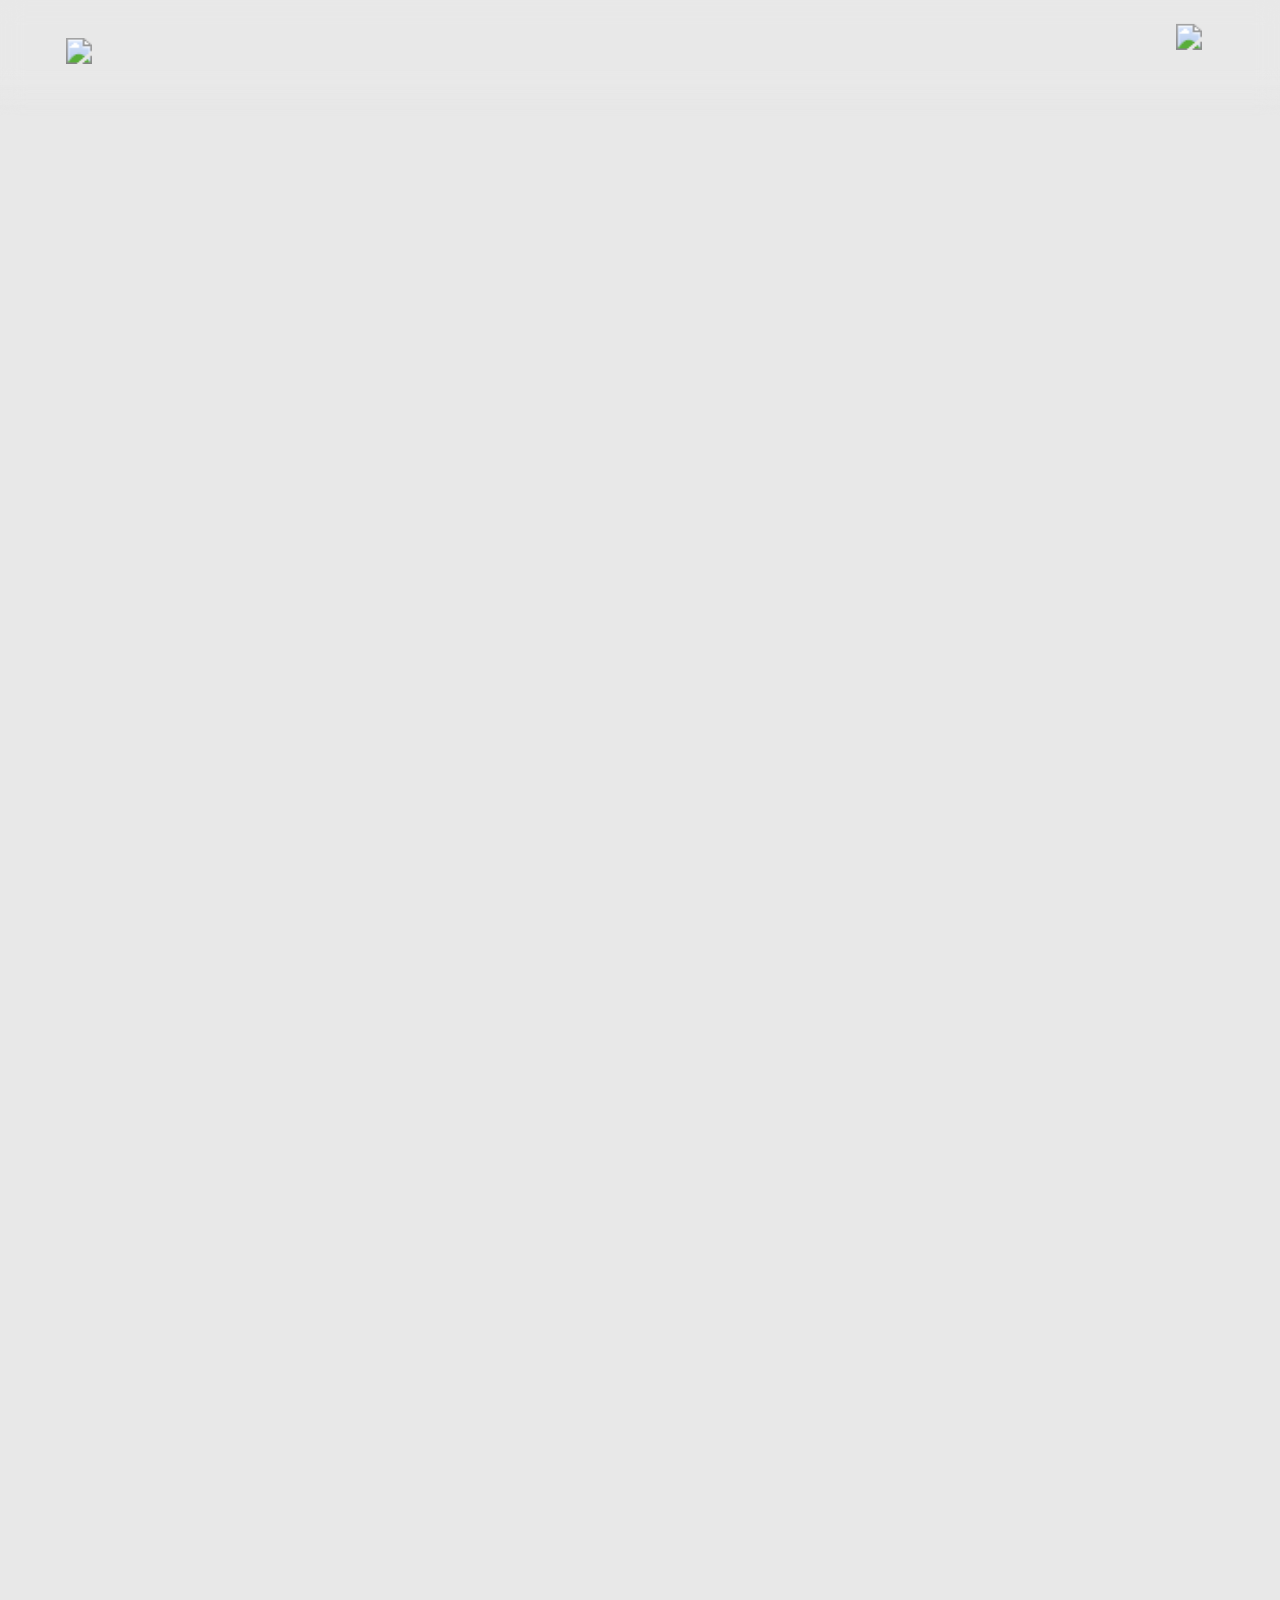
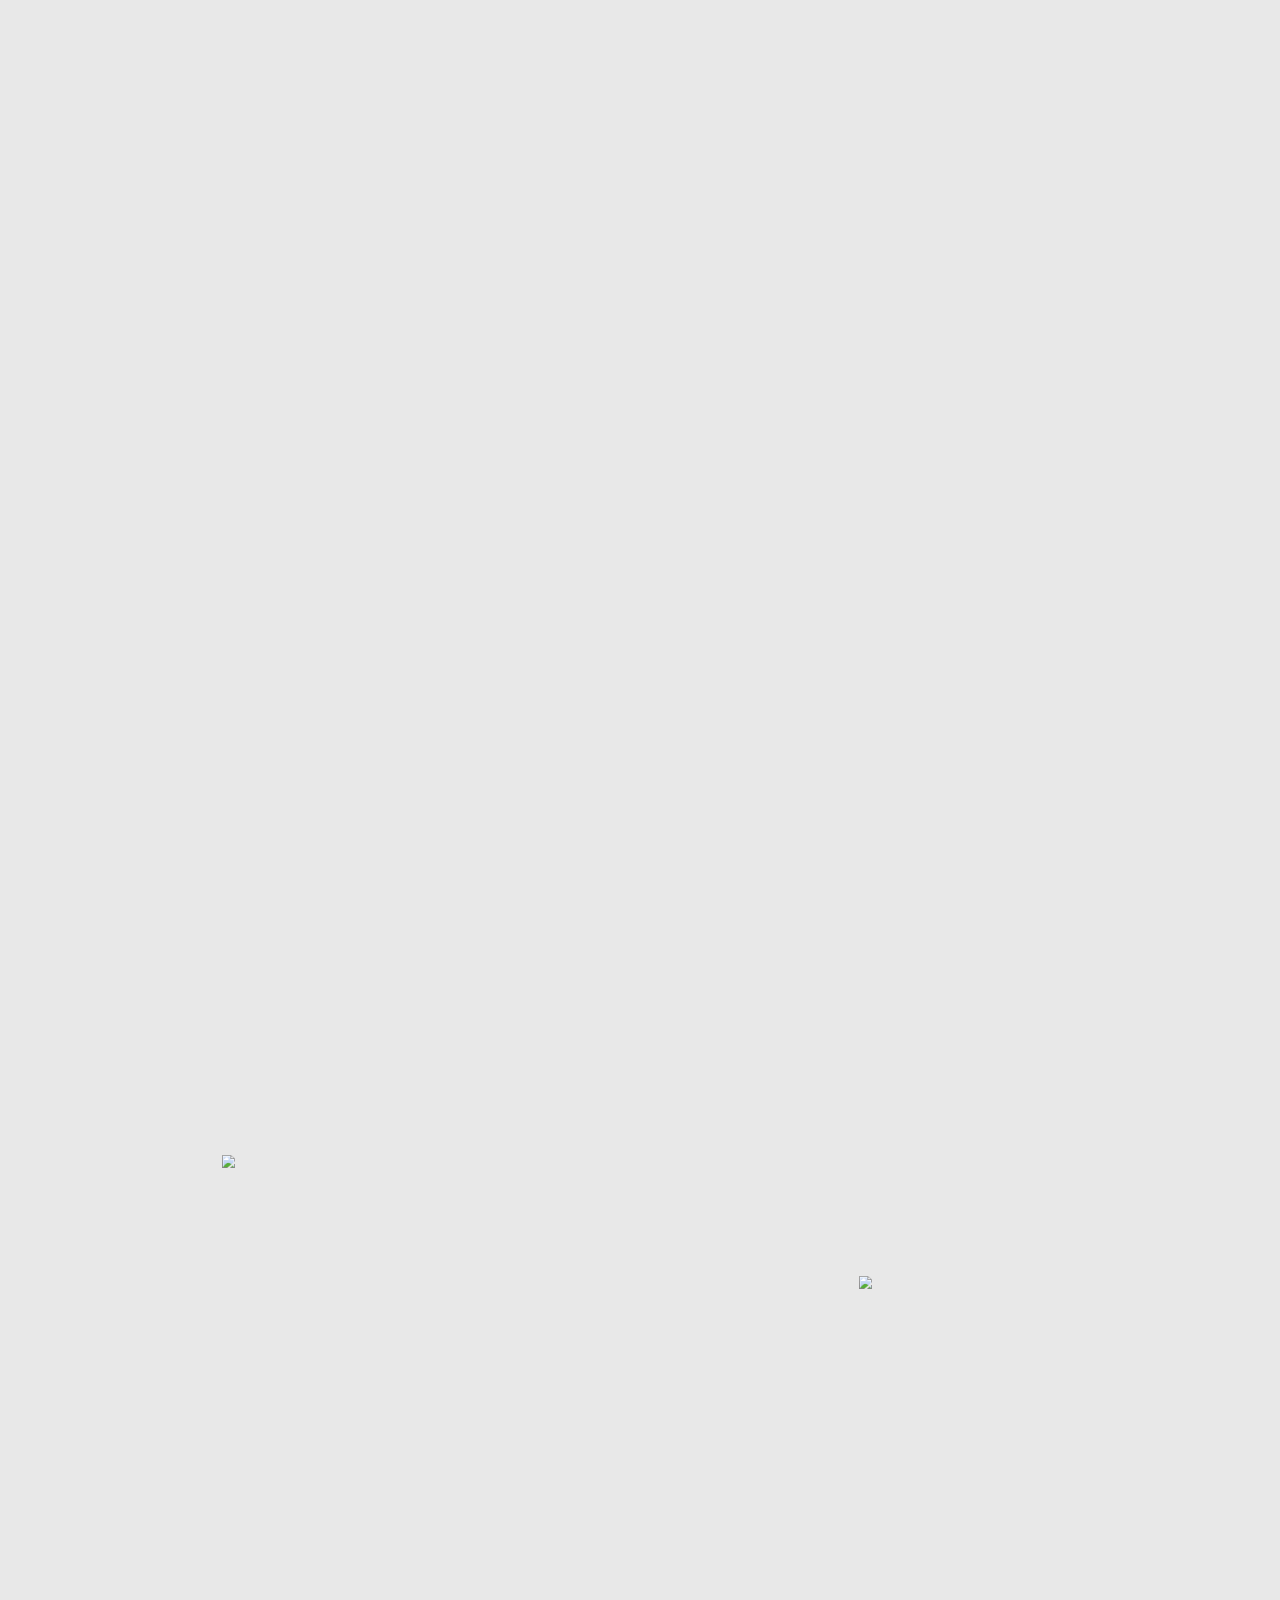
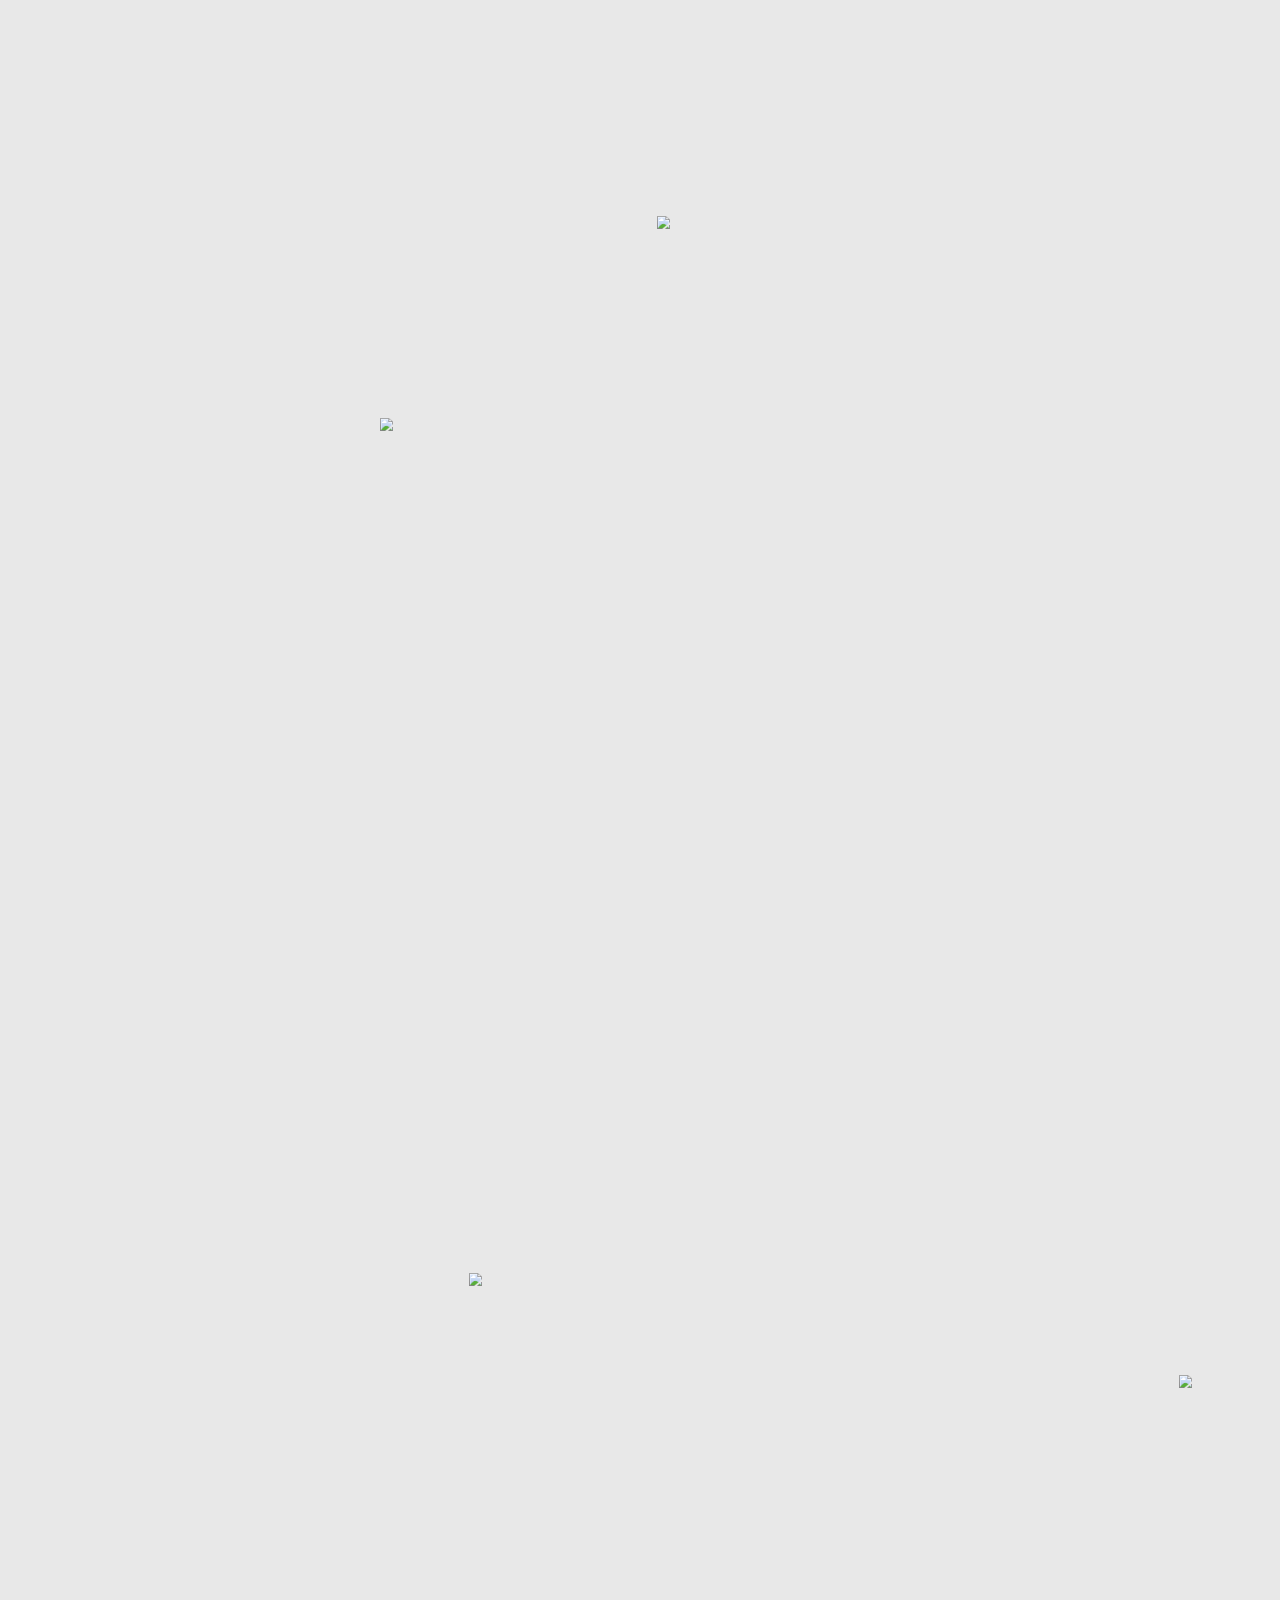
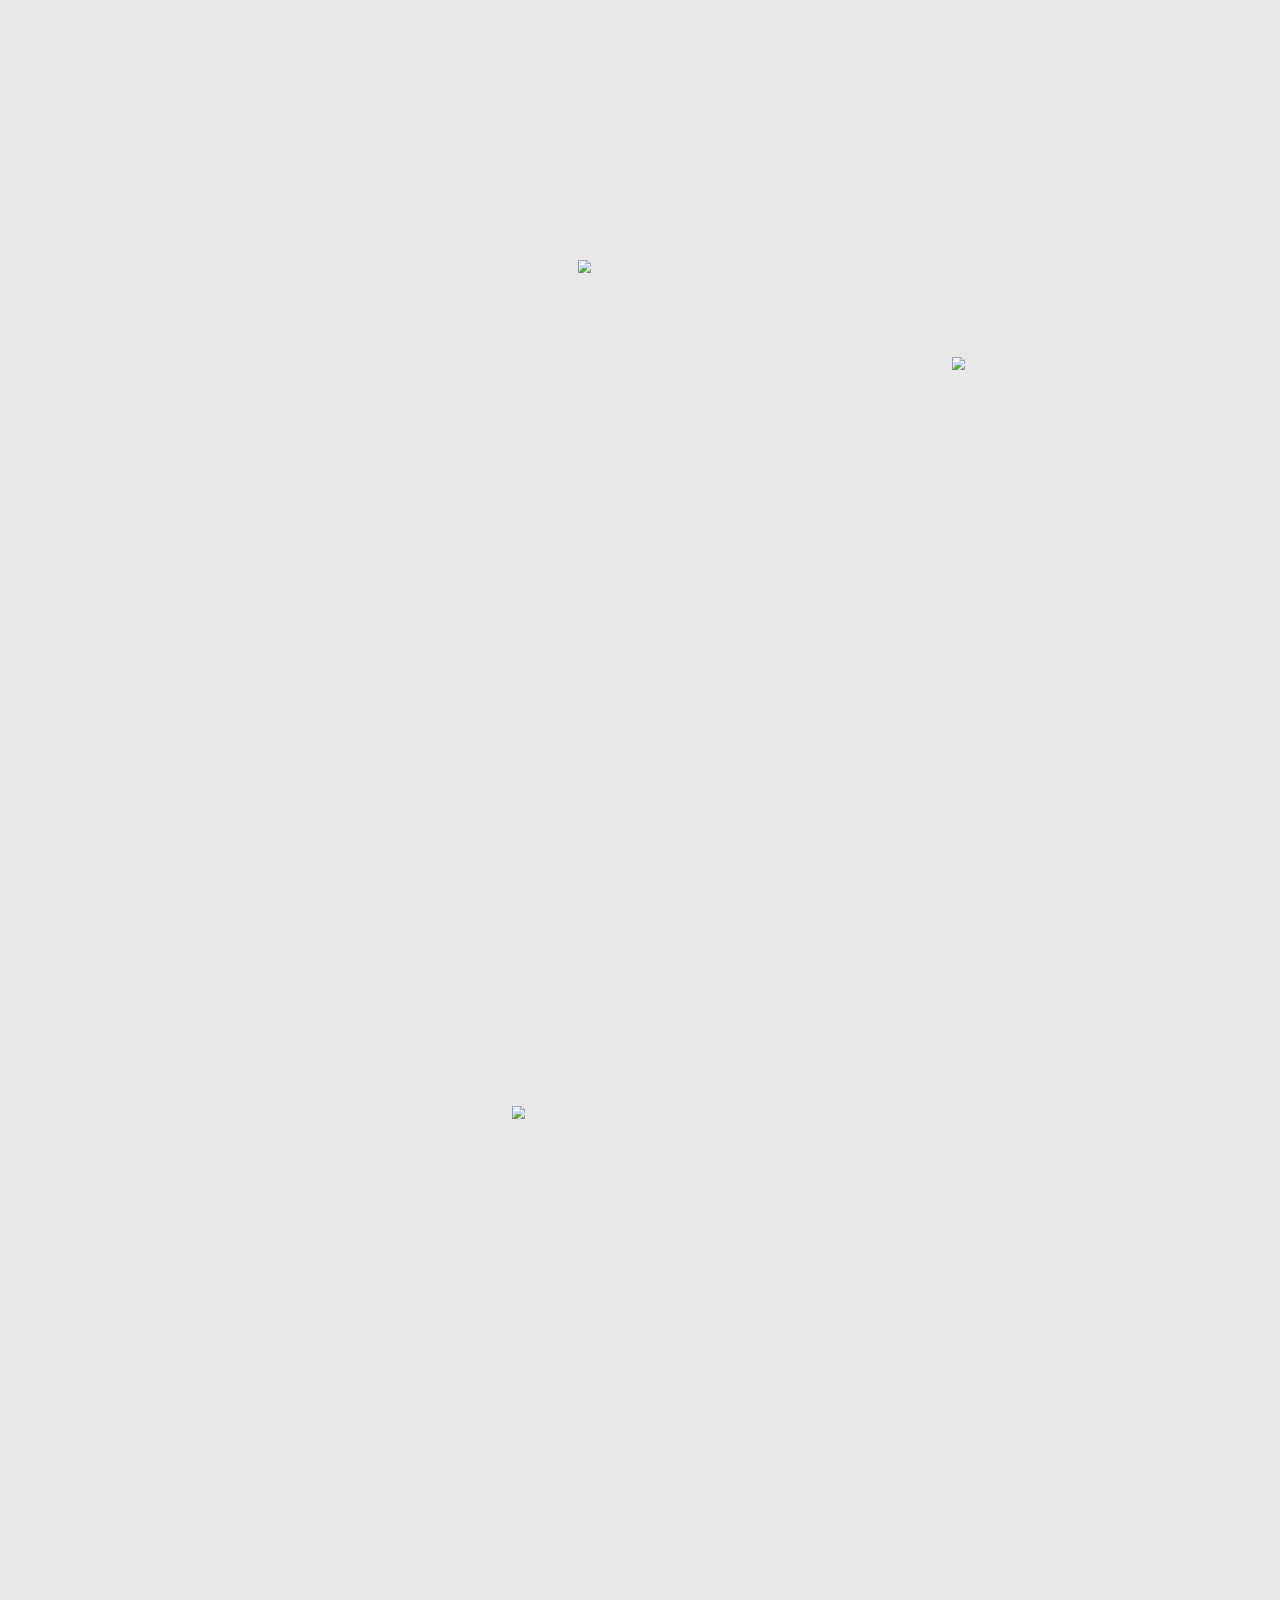
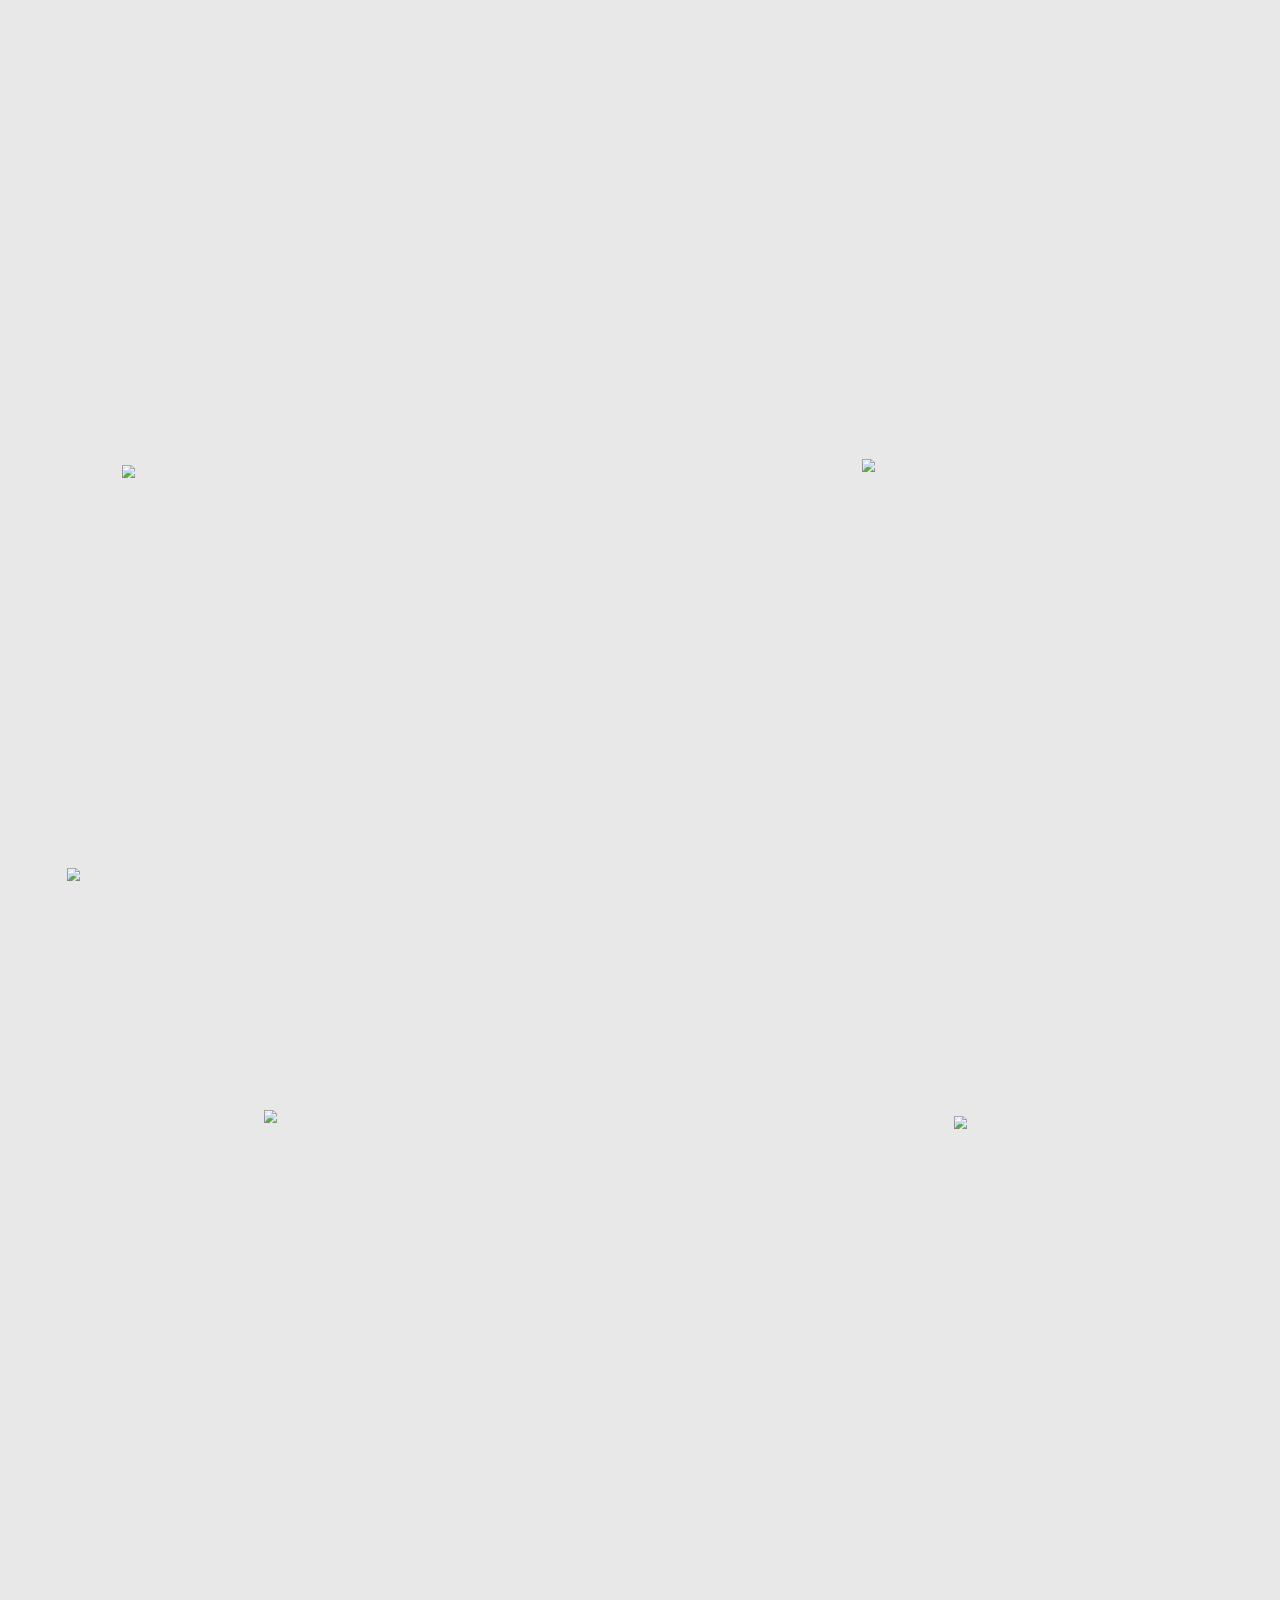
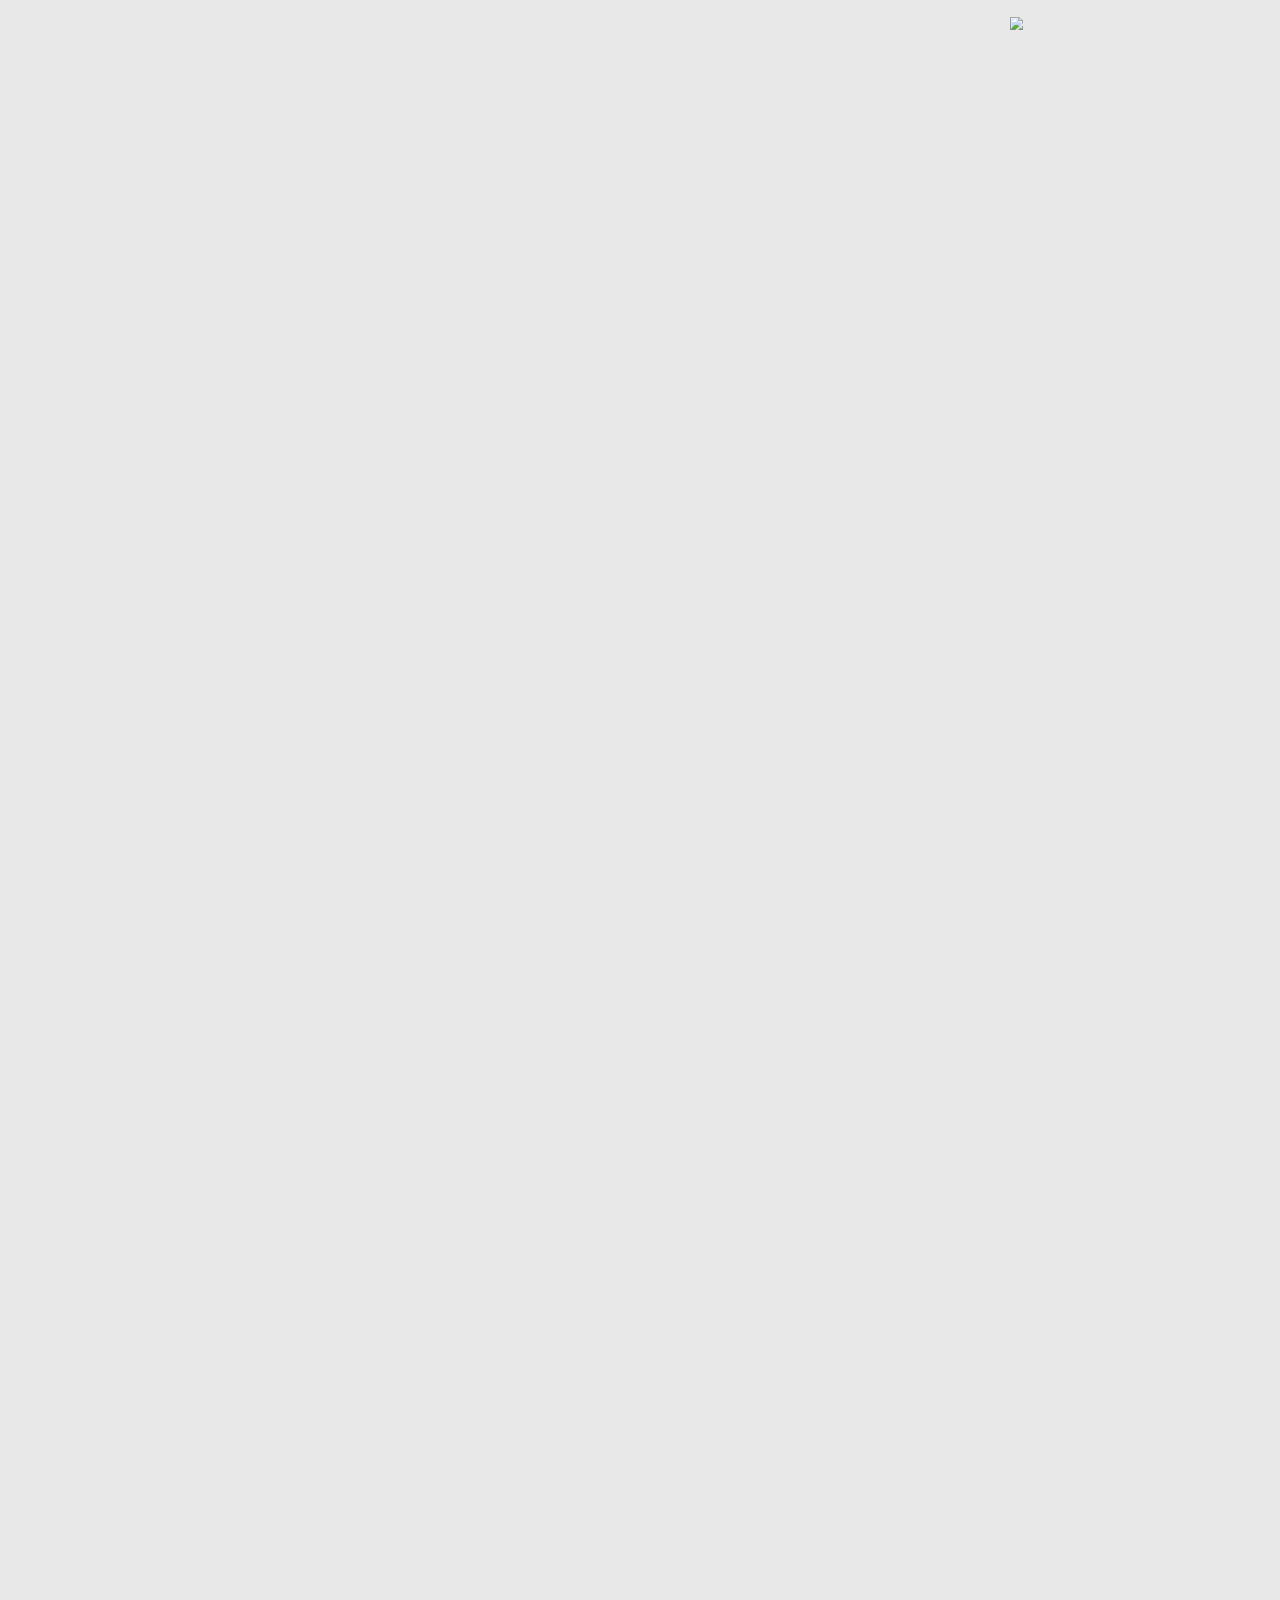
==== forschung/index.html @ 34ccfd88 "Add files via upload" ====
<!DOCTYPE html>
<html lang="de">
<head>
  <meta charset="UTF-8">
  <meta
    name="viewport"
    content="width=device-width, initial-scale=1.0, maximum-scale=1.0, user-scalable=no"
  >
  <title>Forschung</title>
  <link rel="stylesheet" href="../css/style.css">
</head>

<body class="page-forschung-view">
  <div class="page-scale-shell">
    <div class="page-scale-stage">
      <div class="page-scale-frame">
        <div class="page-forschung">

          <header class="site-header site-header--dark" aria-label="Hauptnavigation">
            <div class="site-header__inner">
              <a class="site-logo-link" href="../index.html" aria-label="Zur Landingpage">
                <img class="site-logo" src="../images/logo_schwarz.png" alt="">
              </a>

              <nav class="site-nav" aria-label="Primäre Navigation">
                <a href="../about/index.html">ABOUT</a>
                <a href="../textilsystem/index.html">TEXTILSYSTEM</a>
                <a href="../forschung/index.html">FORSCHUNG</a>
                <a href="../transformation/index.html">TRANSFORMATION</a>
                <a href="../aktivitaet/index.html">AKTIVITÄT-&gt;</a>
              </nav>

              <button
                class="menu-toggle"
                type="button"
                aria-expanded="false"
                aria-controls="mobile-menu"
                aria-label="Navigation öffnen"
              >
                <img class="menu-toggle__icon" src="../images/burger_schwarz.png" alt="">
              </button>

              <nav class="mobile-nav" id="mobile-menu" aria-label="Mobile Navigation">
                <a href="../about/index.html">ABOUT</a>
                <a href="../textilsystem/index.html">TEXTILSYSTEM</a>
                <a href="../forschung/index.html">FORSCHUNG</a>
                <a href="../transformation/index.html">TRANSFORMATION</a>
                <a href="../aktivitaet/index.html">AKTIVITÄT-&gt;</a>
              </nav>
            </div>
          </header>

          <main class="forschung-main">
            <section class="forschung-stage" aria-label="Forschung Bildkomposition">

              <div class="research-backgrounds" aria-hidden="true">
                <img
                  class="research-background research-background--da"
                  src="../images/DA.png"
                  alt=""
                  fetchpriority="high"
                  loading="eager"
                >

                <img
                  class="research-background research-background--db"
                  src="../images/DB.png"
                  alt=""
                  loading="eager"
                >

                <img
                  class="research-background research-background--dc"
                  src="../images/DC.png"
                  alt=""
                  loading="lazy"
                >

                <img
                  class="research-background research-background--dd"
                  src="../images/DD.png"
                  alt=""
                  loading="lazy"
                >

                <img
                  class="research-background research-background--de"
                  src="../images/DE.png"
                  alt=""
                  loading="lazy"
                >

                <img
                  class="research-background research-background--df"
                  src="../images/DF.png"
                  alt=""
                  loading="lazy"
                >
              </div>

              <img
                class="research-image research-image--d1-1 reveal reveal-top-right"
                src="../images/D1_1.png"
                alt=""
                loading="lazy"
              >

              <img
                class="research-image research-image--d1-2 reveal reveal-fade"
                src="../images/D1_2.png"
                alt=""
                loading="lazy"
              >

              <img
                class="research-image research-image--d1-3 reveal reveal-top-right"
                src="../images/D1_3.png"
                alt=""
                loading="lazy"
              >

              <img
                class="research-image research-image--d1-4 reveal reveal-fade"
                src="../images/D1_4.png"
                alt=""
                loading="lazy"
              >

              <img
                class="research-image research-image--d2-1 reveal reveal-from-left"
                src="../images/D2_1.png"
                alt=""
                loading="lazy"
              >

              <img
                class="research-image research-image--d2-2 wiggle-hover"
                src="../images/D2_2.png"
                alt=""
                loading="lazy"
              >

              <img
                class="research-image research-image--d2-3 reveal reveal-from-left"
                src="../images/D2_3.png"
                alt=""
                loading="lazy"
              >

              <img
                class="research-image research-image--d2-4 reveal reveal-from-left reveal-delay-2"
                src="../images/D2_4.png"
                alt=""
                loading="lazy"
              >

              <img
                class="research-image research-image--d2-5 reveal reveal-top-left"
                src="../images/D2_5.png"
                alt=""
                loading="lazy"
              >

              <img
                class="research-image research-image--d2-6 reveal reveal-from-left"
                src="../images/D2_6.png"
                alt=""
                loading="lazy"
              >

              <img
                class="research-image research-image--d2-7 reveal reveal-from-left reveal-delay-2"
                src="../images/D2_7.png"
                alt=""
                loading="lazy"
              >

              <img
                class="research-image research-image--d3-1 reveal reveal-fade"
                src="../images/D3_1.png"
                alt=""
                loading="lazy"
              >

              <div class="research-module research-module--d3-2 reveal reveal-fade">
                <img
                  class="research-image research-image--d3-2 wiggle-hover"
                  src="../images/D3_2.png"
                  alt=""
                  loading="lazy"
                >
              </div>

              <div class="research-module research-module--d3-3 reveal reveal-fade">
                <img
                  class="research-image research-image--d3-3 wiggle-hover"
                  src="../images/D3_3.png"
                  alt=""
                  loading="lazy"
                >
              </div>

              <img
                class="research-image research-image--d3-4 reveal reveal-top-right"
                src="../images/D3_4.png"
                alt=""
                loading="lazy"
              >

            </section>
          </main>

          <footer class="site-footer" aria-hidden="true">
            <img
              class="site-footer__image"
              src="../images/footer_box.png"
              alt=""
              loading="lazy"
            >
          </footer>

        </div>
      </div>
    </div>
  </div>

  <script src="../js/script.js" defer></script>
</body>
</html>
---- css/style.css ----
@font-face {
  font-family: "Neue Haas Display";
  src: url("../fonts/NeueHaasDisplayMediu.ttf") format("truetype");
  font-weight: 500;
  font-style: normal;
  font-display: swap;
}

:root {
  --page-bg: #e8e8e8;
  --layout-width: 1560px;
  --layout-height: 3302px;
  --footer-height: 100px;
  --header-height: 70.69px;
  --reveal-duration: 2200ms;
  --about-reveal-duration: 3000ms;
  --reveal-delay-a3: 180ms;
  --reveal-delay-a4: 320ms;
  --reveal-delay-1: 120ms;
  --reveal-delay-2: 240ms;
  --reveal-delay-3: 360ms;
  --reveal-delay-4: 480ms;
  --reveal-ease: cubic-bezier(0.22, 1, 0.36, 1);
  --header-blur: 14px;
  --page-scale: 1;
  --page-visible-width: 1560px;
}

*,
*::before,
*::after {
  box-sizing: border-box;
}

html {
  scroll-behavior: smooth;
}

body {
  margin: 0;
  min-height: 100vh;
  overflow-x: hidden;
  background: var(--page-bg);
}

img {
  display: block;
  max-width: none;
}

a,
button {
  color: inherit;
  font: inherit;
}

a {
  text-decoration: none;
}

button {
  padding: 0;
  border: 0;
  background: transparent;
  cursor: pointer;
}

.page-scale-shell {
  width: 100%;
  overflow-x: hidden;
}

.page-scale-stage {
  width: var(--page-visible-width);
  height: calc(var(--layout-height) * var(--page-scale));
  margin: 0 auto;
  overflow: hidden;
}

.page-scale-frame {
  width: var(--layout-width);
  height: var(--layout-height);
  zoom: var(--page-scale);
}

.page-landing,
.page-about {
  position: relative;
  width: var(--layout-width);
  background: var(--page-bg);
}

.page-landing {
  height: var(--layout-height);
}

.page-about {
  height: 3231px;
}

.site-header {
  position: fixed;
  top: 0;
  left: 50%;
  z-index: 1000;
  width: var(--layout-width);
  height: var(--header-height);
  pointer-events: none;
  transform: translateX(-50%);
}

.site-header::before {
  content: "";
  position: absolute;
  inset: 0;
  z-index: 0;
  background: rgba(232, 232, 232, 0.16);
  -webkit-backdrop-filter: blur(var(--header-blur));
  backdrop-filter: blur(var(--header-blur));
  -webkit-mask-image: linear-gradient(
    to bottom,
    rgba(0, 0, 0, 1) 0%,
    rgba(0, 0, 0, 1) 58%,
    rgba(0, 0, 0, 0.72) 78%,
    rgba(0, 0, 0, 0.22) 92%,
    rgba(0, 0, 0, 0) 100%
  );
  mask-image: linear-gradient(
    to bottom,
    rgba(0, 0, 0, 1) 0%,
    rgba(0, 0, 0, 1) 58%,
    rgba(0, 0, 0, 0.72) 78%,
    rgba(0, 0, 0, 0.22) 92%,
    rgba(0, 0, 0, 0) 100%
  );
}

.site-header__inner {
  position: relative;
  z-index: 1;
  width: 100%;
  height: 100%;
}

.site-logo-link,
.site-nav,
.menu-toggle,
.mobile-nav {
  pointer-events: auto;
}

.site-logo-link {
  position: absolute;
  top: 22px;
  left: 39px;
  width: 106px;
  height: 29px;
}

.site-logo {
  width: 106px;
  height: 29px;
  object-fit: contain;
}

.site-nav {
  position: absolute;
  top: 50%;
  right: 39px;
  display: flex;
  align-items: center;
  gap: 22px;
  transform: translateY(-50%);
  font-family: "Neue Haas Display", sans-serif;
  font-size: 13px;
  font-weight: 500;
  line-height: 1;
  color: #ffffff;
  white-space: nowrap;
}

.site-header--dark .site-nav,
.site-header--dark .mobile-nav {
  color: #000000;
}

.site-nav a,
.mobile-nav a {
  color: inherit;
  text-decoration: none;
}

.menu-toggle {
  position: absolute;
  top: 50%;
  right: 20px;
  display: none;
  width: 44px;
  height: 44px;
  transform: translateY(-50%);
}

.menu-toggle__icon {
  width: 100%;
  height: 100%;
  object-fit: contain;
}

.mobile-nav {
  position: absolute;
  top: 64px;
  right: 20px;
  display: none;
  flex-direction: column;
  align-items: flex-end;
  gap: 12px;
  padding: 12px 0;
  font-family: "Neue Haas Display", sans-serif;
  font-size: 13px;
  font-weight: 500;
  line-height: 1;
  color: #ffffff;
}

.mobile-nav.is-open {
  display: flex;
}

.landing-main,
.about-main {
  position: relative;
  z-index: 1;
  width: var(--layout-width);
  margin: 0 auto;
}

.landing-stage,
.about-stage {
  position: relative;
  width: var(--layout-width);
  overflow: hidden;
}

.landing-stage {
  height: var(--layout-height);
}

.about-stage {
  height: 3231px;
}

.stage-image,
.landing-hitarea,
.stage-a5,
.stage-blend,
.about-image,
.about-module,
.about-link {
  position: absolute;
  display: block;
}

.stage-image--a1 {
  top: 0;
  left: 0;
  z-index: 1;
  width: 1560px;
  height: 1763px;
}

.stage-image--a2 {
  top: 730px;
  left: 0;
  z-index: 2;
  width: 1560px;
  height: 2571px;
}

.stage-blend {
  mix-blend-mode: darken;
}

.stage-blend--a3 {
  top: 1732px;
  left: 301px;
  z-index: 3;
  width: 273px;
  height: 246px;
}

.stage-blend--a4 {
  top: 1906px;
  left: 64px;
  z-index: 4;
  width: 343px;
  height: 355px;
}

.stage-image--a3,
.stage-image--a4,
.stage-image--a5 {
  width: 100%;
  height: 100%;
}

.stage-a5 {
  top: 2894px;
  left: 1202px;
  z-index: 5;
  width: 358px;
  height: 248px;
  opacity: 0;
  transform-origin: center center;
  will-change: transform, opacity;
}

.stage-image--a5 {
  transform-origin: center center;
  will-change: transform;
}

.landing-hitarea--about {
  top: 2730px;
  left: 355px;
  z-index: 10;
  width: 634px;
  height: 446px;
  background: transparent;
}

.site-footer {
  position: absolute;
  bottom: 0;
  left: 0;
  z-index: 20;
  width: var(--layout-width);
  height: var(--footer-height);
  pointer-events: none;
}

.site-footer__image {
  width: 1560px;
  height: 100px;
}

.about-image {
  display: block;
}

.about-module {
  will-change: opacity, transform;
}

.about-module img,
.about-link img {
  width: 100%;
  height: 100%;
}

.about-image--b1 {
  top: 73px;
  left: 497px;
  z-index: 1;
  width: 566px;
  height: 199px;
}

.about-image--b2 {
  top: 309px;
  left: 267px;
  z-index: 2;
  width: 192px;
  height: 72px;
}

.about-module--b2-2 {
  top: 393px;
  left: 167px;
  z-index: 3;
  width: 326px;
  height: 388px;
}

.about-image--b3 {
  top: 747px;
  left: 528px;
  z-index: 4;
  width: 197px;
  height: 71px;
}

.about-module--b3-2 {
  top: 314px;
  left: 501px;
  z-index: 5;
  width: 292px;
  height: 410px;
}

.about-image--b4 {
  top: 309px;
  left: 818px;
  z-index: 6;
  width: 124px;
  height: 72px;
}

.about-module--b4-2 {
  top: 406px;
  left: 780px;
  z-index: 7;
  width: 276px;
  height: 373px;
}

.about-image--b5 {
  top: 747px;
  left: 1052px;
  z-index: 8;
  width: 250px;
  height: 71px;
}

.about-module--b5-2 {
  top: 290px;
  left: 1041px;
  z-index: 9;
  width: 318px;
  height: 457px;
}

.about-image--b6 {
  top: 1090px;
  left: 230px;
  z-index: 10;
  width: 585px;
  height: 444px;
}

.about-image--b6-2 {
  top: 1432px;
  left: 176px;
  z-index: 11;
  width: 472px;
  height: 225px;
}

.about-image--b7 {
  top: 1096px;
  left: 878px;
  z-index: 12;
  width: 356px;
  height: 592px;
}

.about-image--b8 {
  top: 1835px;
  left: 0;
  z-index: 1;
  width: 1560px;
  height: 1396px;
}

.about-image--b9-1 {
  top: 2110px;
  left: 174px;
  z-index: 13;
  width: 393px;
  height: 428px;
}

.about-image--b9-2 {
  top: 2110px;
  left: 580px;
  z-index: 14;
  width: 394px;
  height: 399px;
}

.about-image--b9-3 {
  top: 2122px;
  left: 985px;
  z-index: 15;
  width: 396px;
  height: 377px;
}

.about-link--b10 {
  top: 2846px;
  left: 819px;
  z-index: 16;
  width: 504px;
  height: 117px;
}

.reveal {
  opacity: 0;
  will-change: transform, opacity;
}

.reveal.is-visible {
  animation-duration: var(--reveal-duration);
  animation-timing-function: var(--reveal-ease);
  animation-fill-mode: forwards;
}

.page-about .reveal.is-visible {
  animation-duration: var(--about-reveal-duration);
}

.reveal-fade.is-visible {
  animation-name: revealFadeUp;
}

.reveal-up.is-visible {
  animation-name: revealUp;
}

.reveal-down.is-visible {
  animation-name: revealDown;
}

.reveal-right.is-visible {
  animation-name: revealRight;
}

.reveal-diagonal.is-visible {
  animation-name: revealDiagonal;
}

.reveal-delay-1.is-visible {
  animation-delay: var(--reveal-delay-1);
}

.reveal-delay-2.is-visible {
  animation-delay: var(--reveal-delay-2);
}

.reveal-delay-3.is-visible {
  animation-delay: var(--reveal-delay-3);
}

.reveal-delay-4.is-visible {
  animation-delay: var(--reveal-delay-4);
}

@keyframes revealFadeUp {
  from {
    opacity: 0;
    transform: translate3d(0, 38px, 0);
  }

  to {
    opacity: 1;
    transform: translate3d(0, 0, 0);
  }
}

@keyframes revealUp {
  from {
    opacity: 0;
    transform: translate3d(0, 70px, 0);
  }

  to {
    opacity: 1;
    transform: translate3d(0, 0, 0);
  }
}

@keyframes revealDown {
  from {
    opacity: 0;
    transform: translate3d(0, -70px, 0);
  }

  to {
    opacity: 1;
    transform: translate3d(0, 0, 0);
  }
}

@keyframes revealRight {
  from {
    opacity: 0;
    transform: translate3d(-70px, 0, 0);
  }

  to {
    opacity: 1;
    transform: translate3d(0, 0, 0);
  }
}

@keyframes revealDiagonal {
  from {
    opacity: 0;
    transform: translate3d(48px, -48px, 0);
  }

  to {
    opacity: 1;
    transform: translate3d(0, 0, 0);
  }
}

.playful-a5.is-visible {
  animation: a5Entrance 1400ms cubic-bezier(0.2, 0.9, 0.2, 1) forwards;
}

@keyframes a5Entrance {
  0% {
    opacity: 0;
    transform: translate3d(0, 60px, 0) rotate(-8deg) scale(0.92);
  }

  55% {
    opacity: 1;
    transform: translate3d(0, -8px, 0) rotate(3deg) scale(1.02);
  }

  100% {
    opacity: 1;
    transform: translate3d(0, 0, 0) rotate(0deg) scale(1);
  }
}

.wiggle-hover {
  transform-origin: center center;
  will-change: transform;
  transition: transform 180ms ease;
}

.wiggle-hover.is-wiggling {
  animation: wiggleSoft 700ms ease-out 1;
}

@keyframes wiggleSoft {
  0% {
    transform: rotate(0deg);
  }

  20% {
    transform: rotate(3deg);
  }

  40% {
    transform: rotate(-2.5deg);
  }

  60% {
    transform: rotate(1.5deg);
  }

  80% {
    transform: rotate(-0.75deg);
  }

  100% {
    transform: rotate(0deg);
  }
}

.page-textilsystem,
.page-forschung {
  position: relative;
  width: var(--layout-width);
  background: var(--page-bg);
}

.page-textilsystem {
  height: 7878px;
}

.page-forschung {
  height: 30430px;
}

.textilsystem-main,
.forschung-main {
  position: relative;
  z-index: 1;
  width: var(--layout-width);
  margin: 0 auto;
}

.textilsystem-stage,
.forschung-stage {
  position: relative;
  width: var(--layout-width);
  overflow: hidden;
}

.textilsystem-stage {
  height: 7878px;
}

.forschung-stage {
  height: 30430px;
}

.textil-image,
.textil-module,
.research-image,
.research-module {
  position: absolute;
  display: block;
}

.textil-module,
.research-module {
  will-change: transform, opacity;
}

.textil-module img,
.research-module img {
  position: static;
  width: 100%;
  height: 100%;
}

.textil-image--c1 {
  top: 0;
  left: 0;
  z-index: 1;
  width: 1560px;
  height: 878px;
}

.textil-image--c1-2 {
  top: 398px;
  left: 314px;
  z-index: 2;
  width: 594px;
  height: 320px;
}

.textil-module--c1-3 {
  top: 694px;
  left: 1243px;
  z-index: 3;
  width: 259px;
  height: 173px;
}

.textil-image--c2 {
  top: 765px;
  left: 0;
  z-index: 4;
  width: 1532px;
  height: 1149px;
}

.textil-image--c2-2 {
  top: 1155px;
  left: 60px;
  z-index: 5;
  width: 233px;
  height: 143px;
}

.textil-image--c2-3 {
  top: 1351px;
  left: 794px;
  z-index: 6;
  width: 775px;
  height: 589px;
}

.textil-image--c3 {
  top: 2054px;
  left: 371px;
  z-index: 7;
  width: 856px;
  height: 1708px;
}

.textil-image--c3-2 {
  top: 1965px;
  left: 282px;
  z-index: 8;
  width: 236px;
  height: 308px;
}

.textil-module--c3-3 {
  top: 2841px;
  left: 1121px;
  z-index: 9;
  width: 408px;
  height: 373px;
}

.textil-module--c3-4 {
  top: 3728px;
  left: 751px;
  z-index: 10;
  width: 635px;
  height: 356px;
}

.textil-image--c4 {
  top: 4097px;
  left: 0;
  z-index: 11;
  width: 1560px;
  height: 1863px;
}

.textil-image--c4-2 {
  top: 5168px;
  left: 217px;
  z-index: 12;
  width: 514px;
  height: 728px;
}

.textil-image--c4-3 {
  top: 4931px;
  left: 820px;
  z-index: 13;
  width: 609px;
  height: 636px;
}

.textil-image--c6 {
  top: 6787px;
  left: 0;
  z-index: 14;
  width: 1246px;
  height: 1092px;
}

.textil-image--c6-2 {
  top: 6876px;
  left: 912px;
  z-index: 15;
  width: 671px;
  height: 342px;
}

.textil-image--c5 {
  top: 5954px;
  left: 95px;
  z-index: 16;
  width: 1405px;
  height: 1661px;
}

.research-backgrounds {
  position: absolute;
  top: 0;
  left: 0;
  z-index: 1;
  width: 1560px;
}

.research-background {
  position: relative;
  display: block;
  width: 1560px;
  height: auto;
}

.research-image {
  z-index: 10;
}

.research-image--d1-1 {
  top: 3357px;
  left: 269px;
  width: 291px;
  height: 265px;
}

.research-image--d1-2 {
  top: 3504px;
  left: 1046px;
  width: 415px;
  height: 108px;
}

.research-image--d1-3 {
  top: 4162px;
  left: 799px;
  width: 291px;
  height: 173px;
}

.research-image--d1-4 {
  top: 4408px;
  left: 462px;
  width: 617px;
  height: 367px;
}

.research-image--d2-1 {
  top: 5450px;
  left: 570px;
  width: 670px;
  height: 373px;
}

.research-image--d2-2 {
  top: 5574px;
  left: 1436px;
  width: 124px;
  height: 136px;
}

.research-image--d2-3 {
  top: 6166px;
  left: 703px;
  width: 672px;
  height: 203px;
}

.research-image--d2-4 {
  top: 6284px;
  left: 1159px;
  width: 402px;
  height: 205px;
}

.research-image--d2-5 {
  top: 7197px;
  left: 623px;
  width: 365px;
  height: 196px;
}

.research-image--d2-6 {
  top: 8365px;
  left: 148px;
  width: 482px;
  height: 291px;
}

.research-image--d2-7 {
  top: 8358px;
  left: 1049px;
  width: 400px;
  height: 211px;
}

.research-image--d3-1 {
  top: 8857px;
  left: 81px;
  width: 1131px;
  height: 414px;
}

.research-module--d3-2 {
  top: 9159px;
  left: 1162px;
  z-index: 10;
  width: 309px;
  height: 111px;
}

.research-module--d3-3 {
  top: 9152px;
  left: 320px;
  z-index: 10;
  width: 612px;
  height: 421px;
}

.research-image--d3-4 {
  top: 9769px;
  left: 1230px;
  width: 308px;
  height: 301px;
}

.reveal-from-right.is-visible {
  animation-name: revealFromRight;
}

.reveal-from-left.is-visible {
  animation-name: revealFromLeft;
}

.reveal-bottom-left.is-visible {
  animation-name: revealBottomLeft;
}

.reveal-top-right.is-visible {
  animation-name: revealTopRight;
}

.reveal-top-left.is-visible {
  animation-name: revealTopLeft;
}

@keyframes revealFromRight {
  from {
    opacity: 0;
    transform: translate3d(70px, 0, 0);
  }

  to {
    opacity: 1;
    transform: translate3d(0, 0, 0);
  }
}

@keyframes revealFromLeft {
  from {
    opacity: 0;
    transform: translate3d(-70px, 0, 0);
  }

  to {
    opacity: 1;
    transform: translate3d(0, 0, 0);
  }
}

@keyframes revealBottomLeft {
  from {
    opacity: 0;
    transform: translate3d(-56px, 56px, 0);
  }

  to {
    opacity: 1;
    transform: translate3d(0, 0, 0);
  }
}

@keyframes revealTopRight {
  from {
    opacity: 0;
    transform: translate3d(56px, -56px, 0);
  }

  to {
    opacity: 1;
    transform: translate3d(0, 0, 0);
  }
}

@keyframes revealTopLeft {
  from {
    opacity: 0;
    transform: translate3d(-56px, -56px, 0);
  }

  to {
    opacity: 1;
    transform: translate3d(0, 0, 0);
  }
}

.pointing-hover {
  transform-origin: center center;
  will-change: transform;
  transition: transform 180ms ease;
}

.pointing-hover.is-pointing {
  animation: pointDown 900ms cubic-bezier(0.2, 0.9, 0.2, 1) 1;
}

@keyframes pointDown {
  0% {
    transform: translate3d(0, 0, 0) rotate(0deg);
  }

  25% {
    transform: translate3d(0, 20px, 0) rotate(2deg);
  }

  48% {
    transform: translate3d(0, 10px, 0) rotate(-1deg);
  }

  70% {
    transform: translate3d(0, 18px, 0) rotate(1deg);
  }

  100% {
    transform: translate3d(0, 0, 0) rotate(0deg);
  }
}

@media (max-width: 1559px) {
  .page-scale-stage {
    width: 100vw;
    margin: 0;
  }

  .site-nav {
    display: none;
  }

  .menu-toggle {
    display: block;
  }

  .site-header {
    height: calc(var(--header-height) * 2);
  }

  .site-header__inner {
    width: 50%;
    height: 50%;
    transform: scale(2);
    transform-origin: top left;
  }

  .mobile-nav {
    top: 128px;
    right: 20px;
  }
}

@media (min-width: 1560px) {
  .page-scale-stage {
    width: var(--layout-width);
  }
}

@media (prefers-reduced-motion: reduce) {
  html {
    scroll-behavior: auto;
  }

  .reveal,
  .stage-a5,
  .stage-image--a5,
  .about-module,
  .about-link,
  .wiggle-hover,
  .textil-image,
  .textil-module,
  .research-image,
  .research-module,
  .pointing-hover {
    opacity: 1;
    transform: none !important;
    animation: none !important;
    transition: none !important;
  }
}
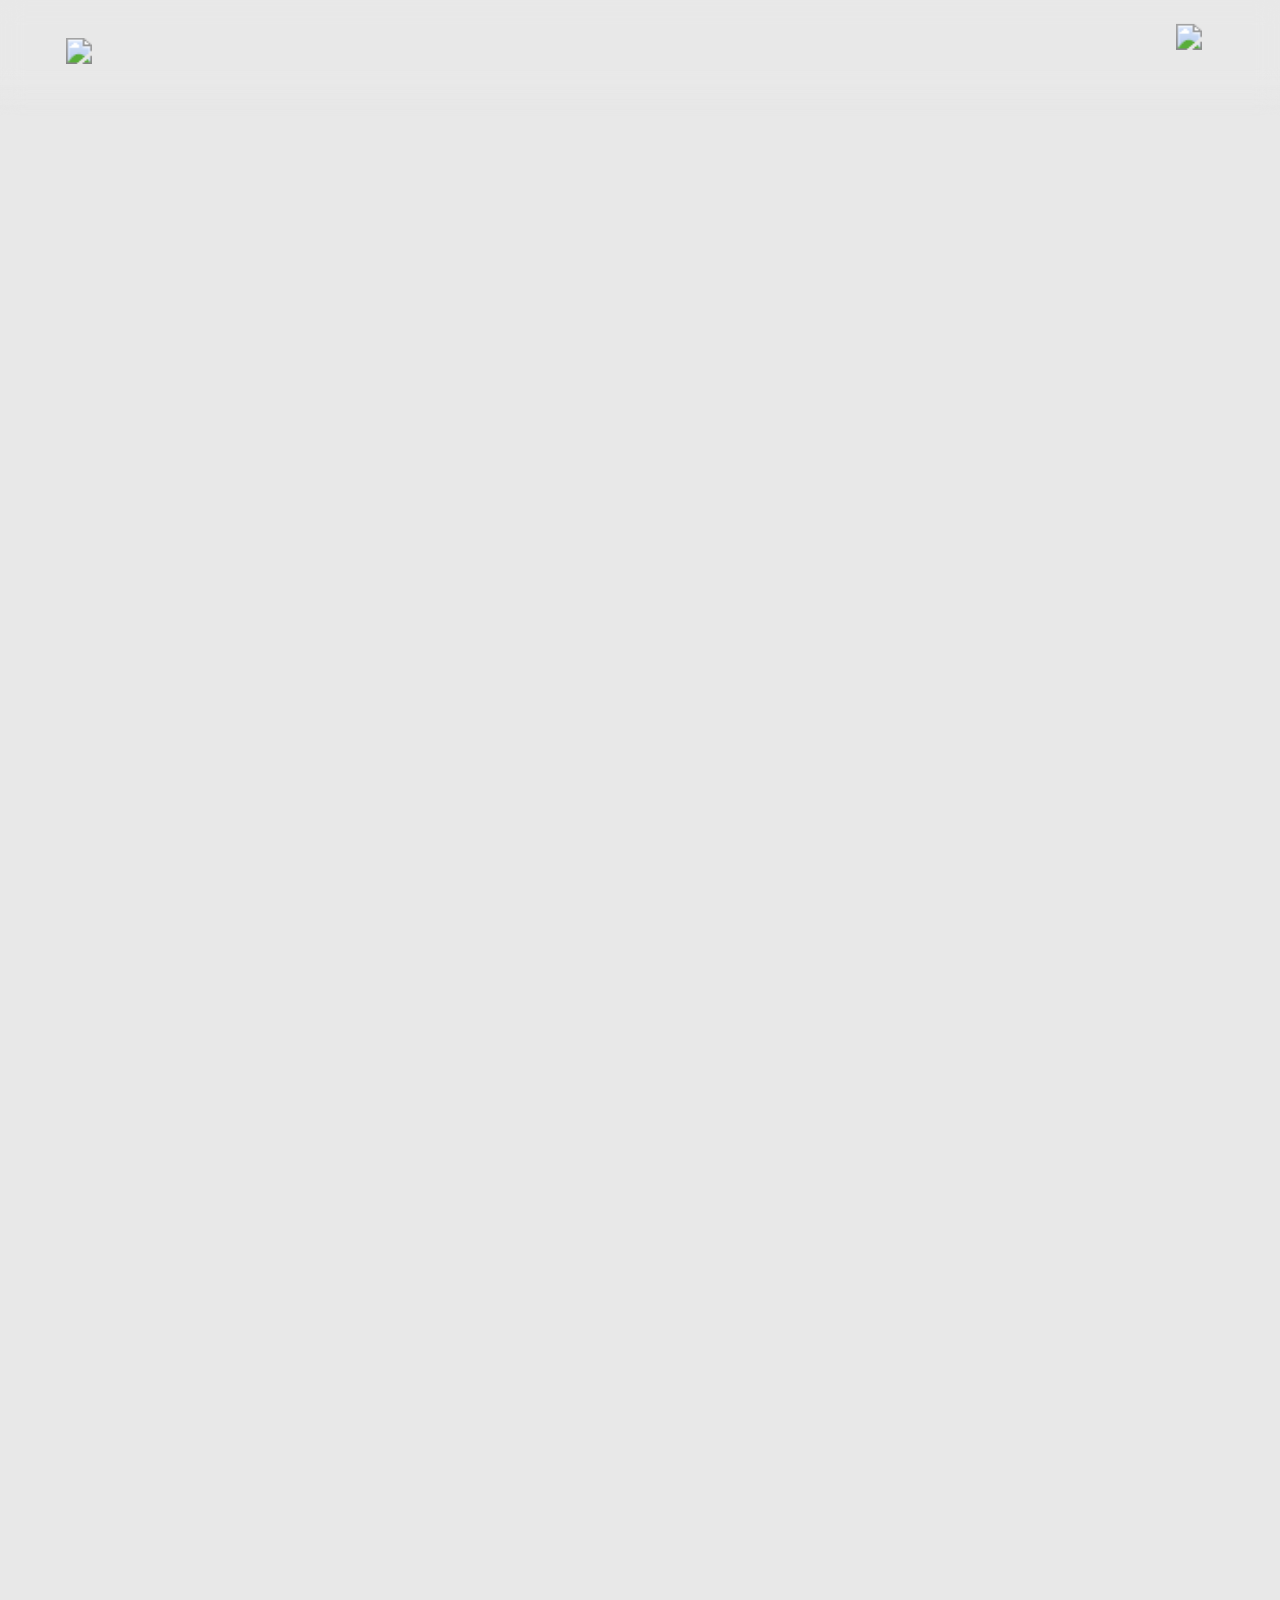
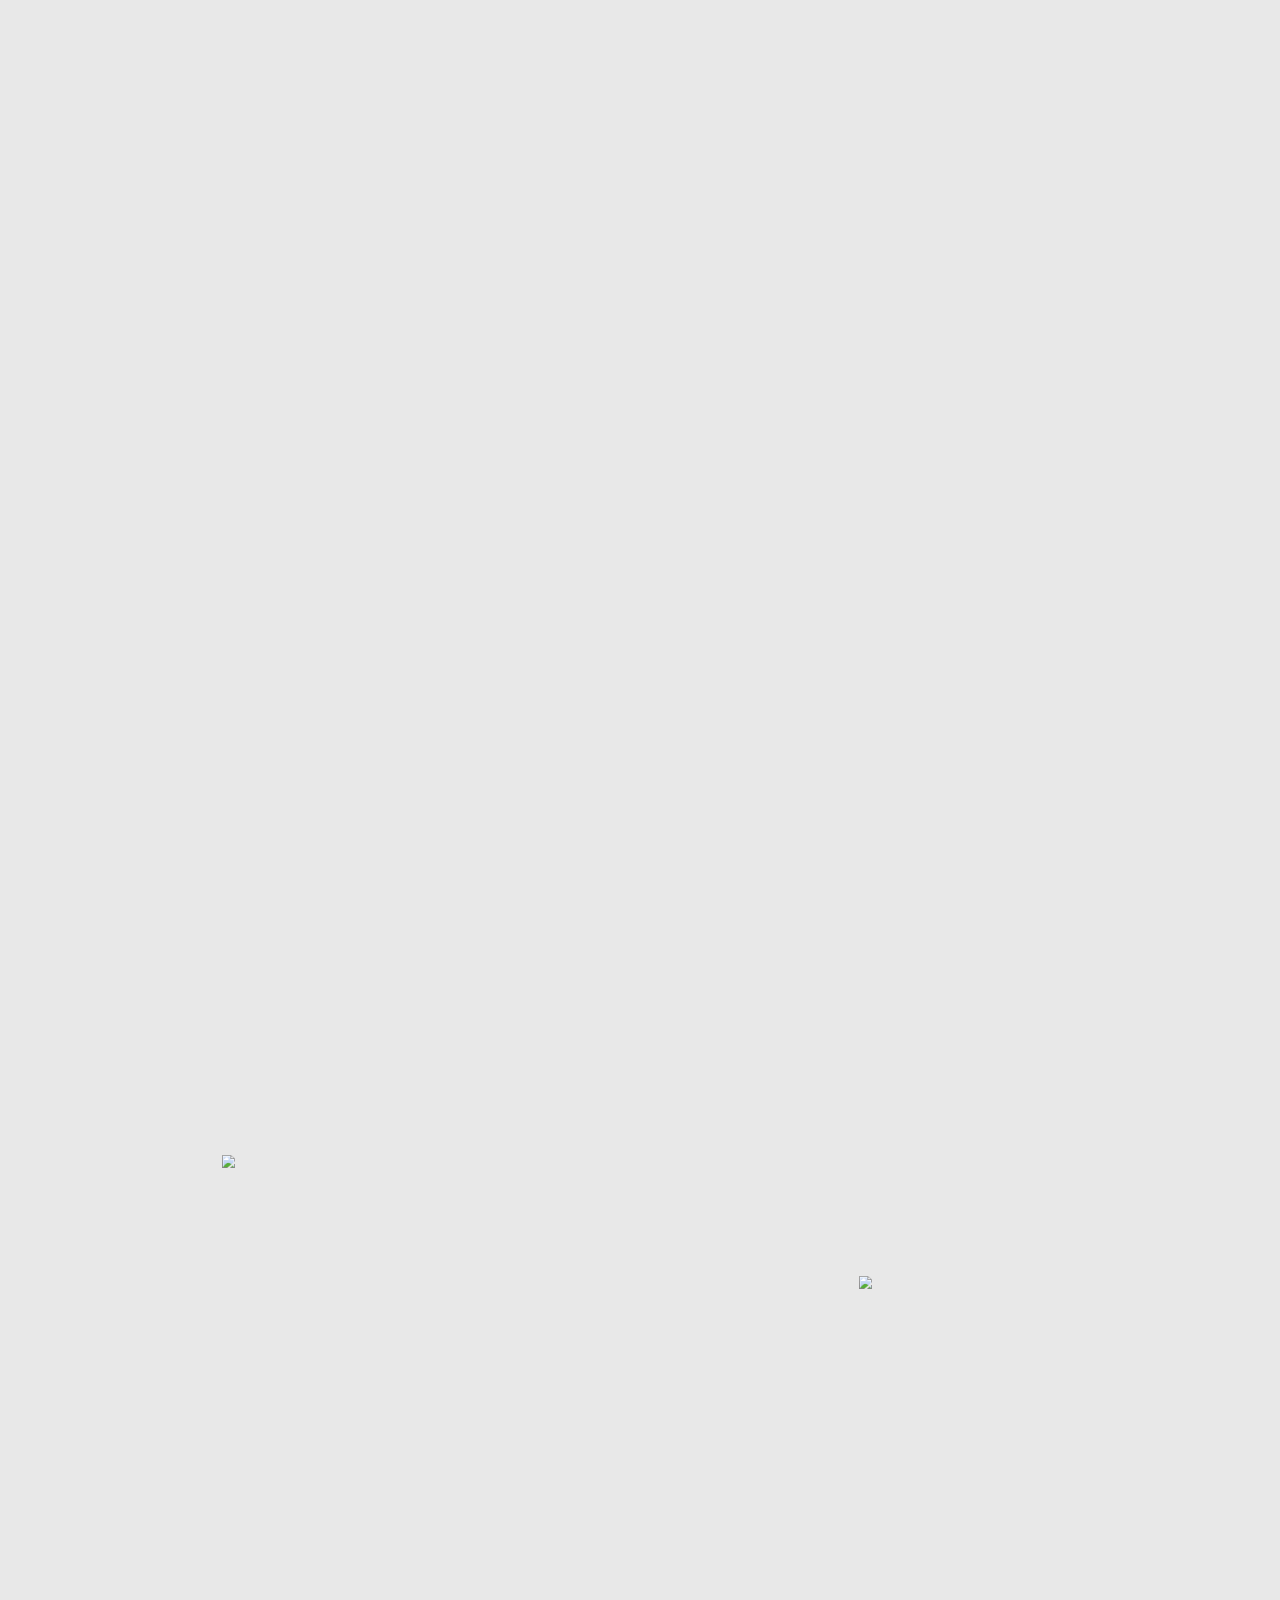
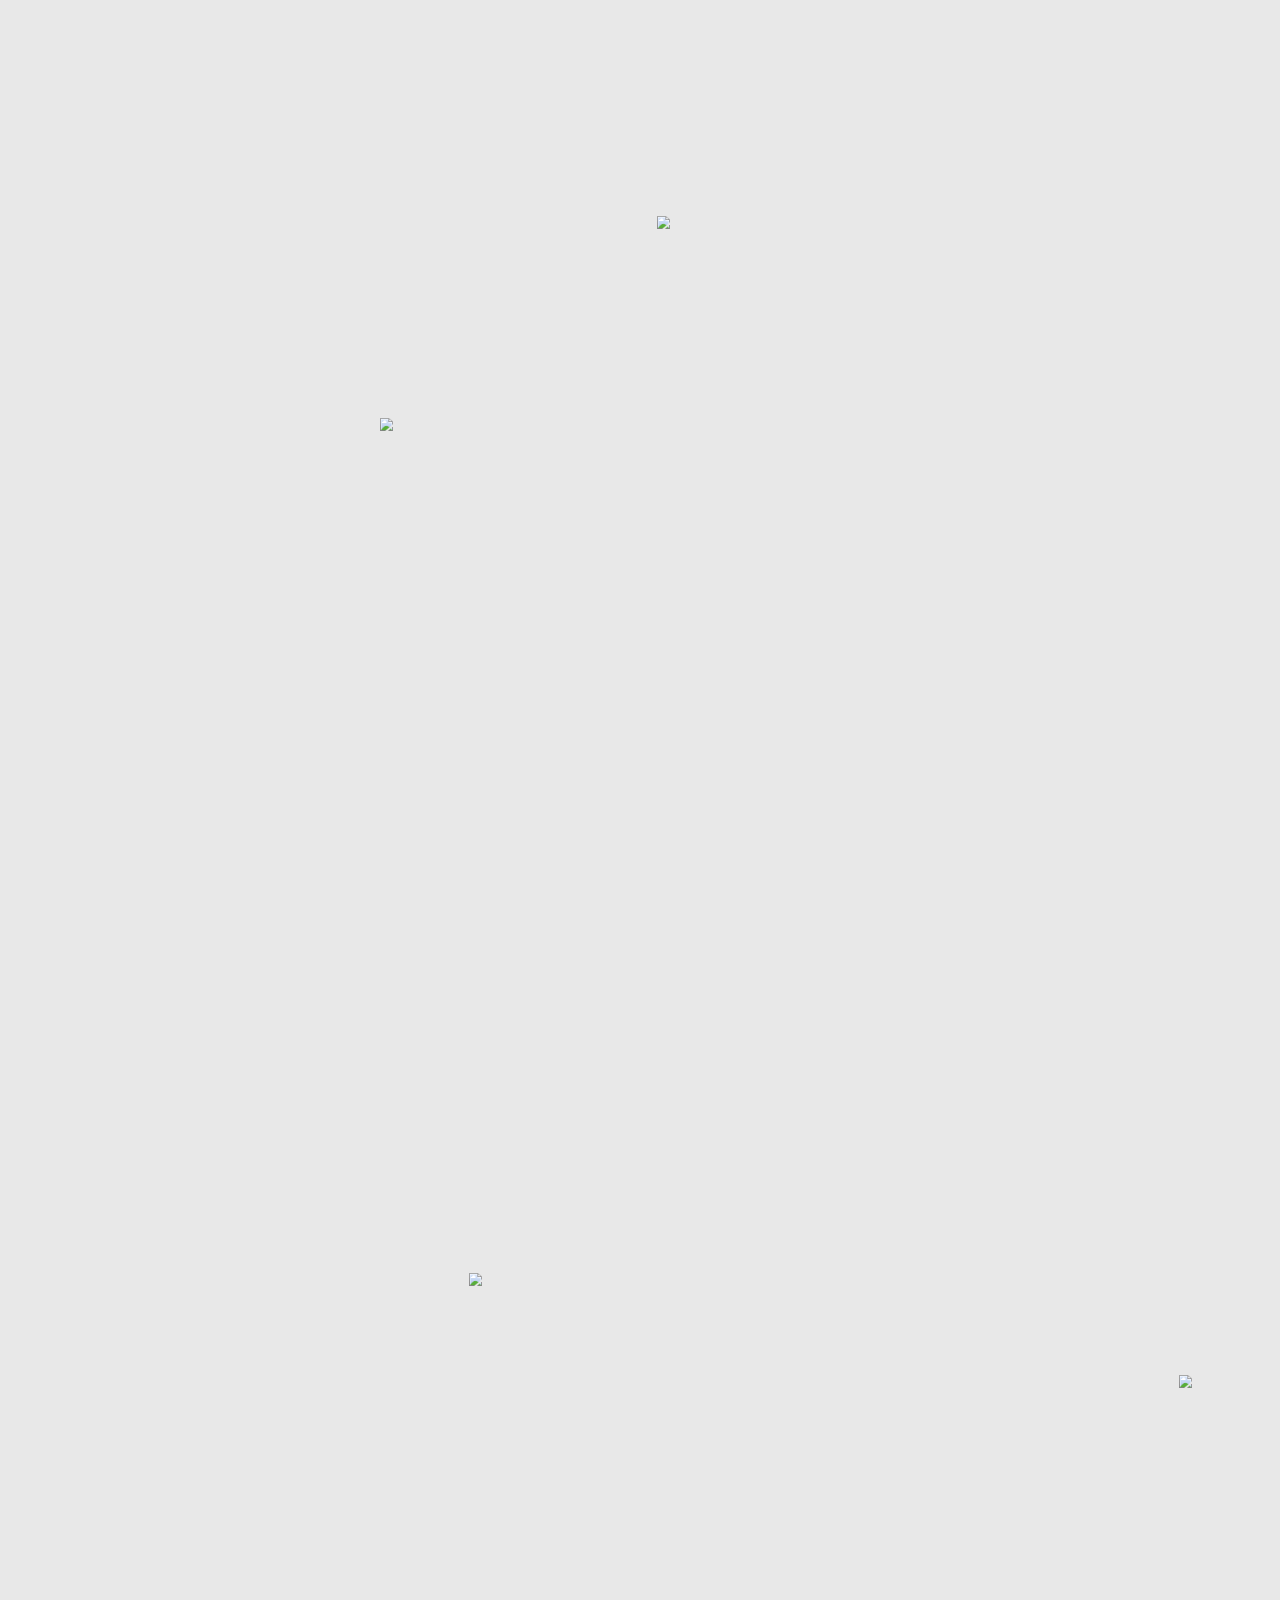
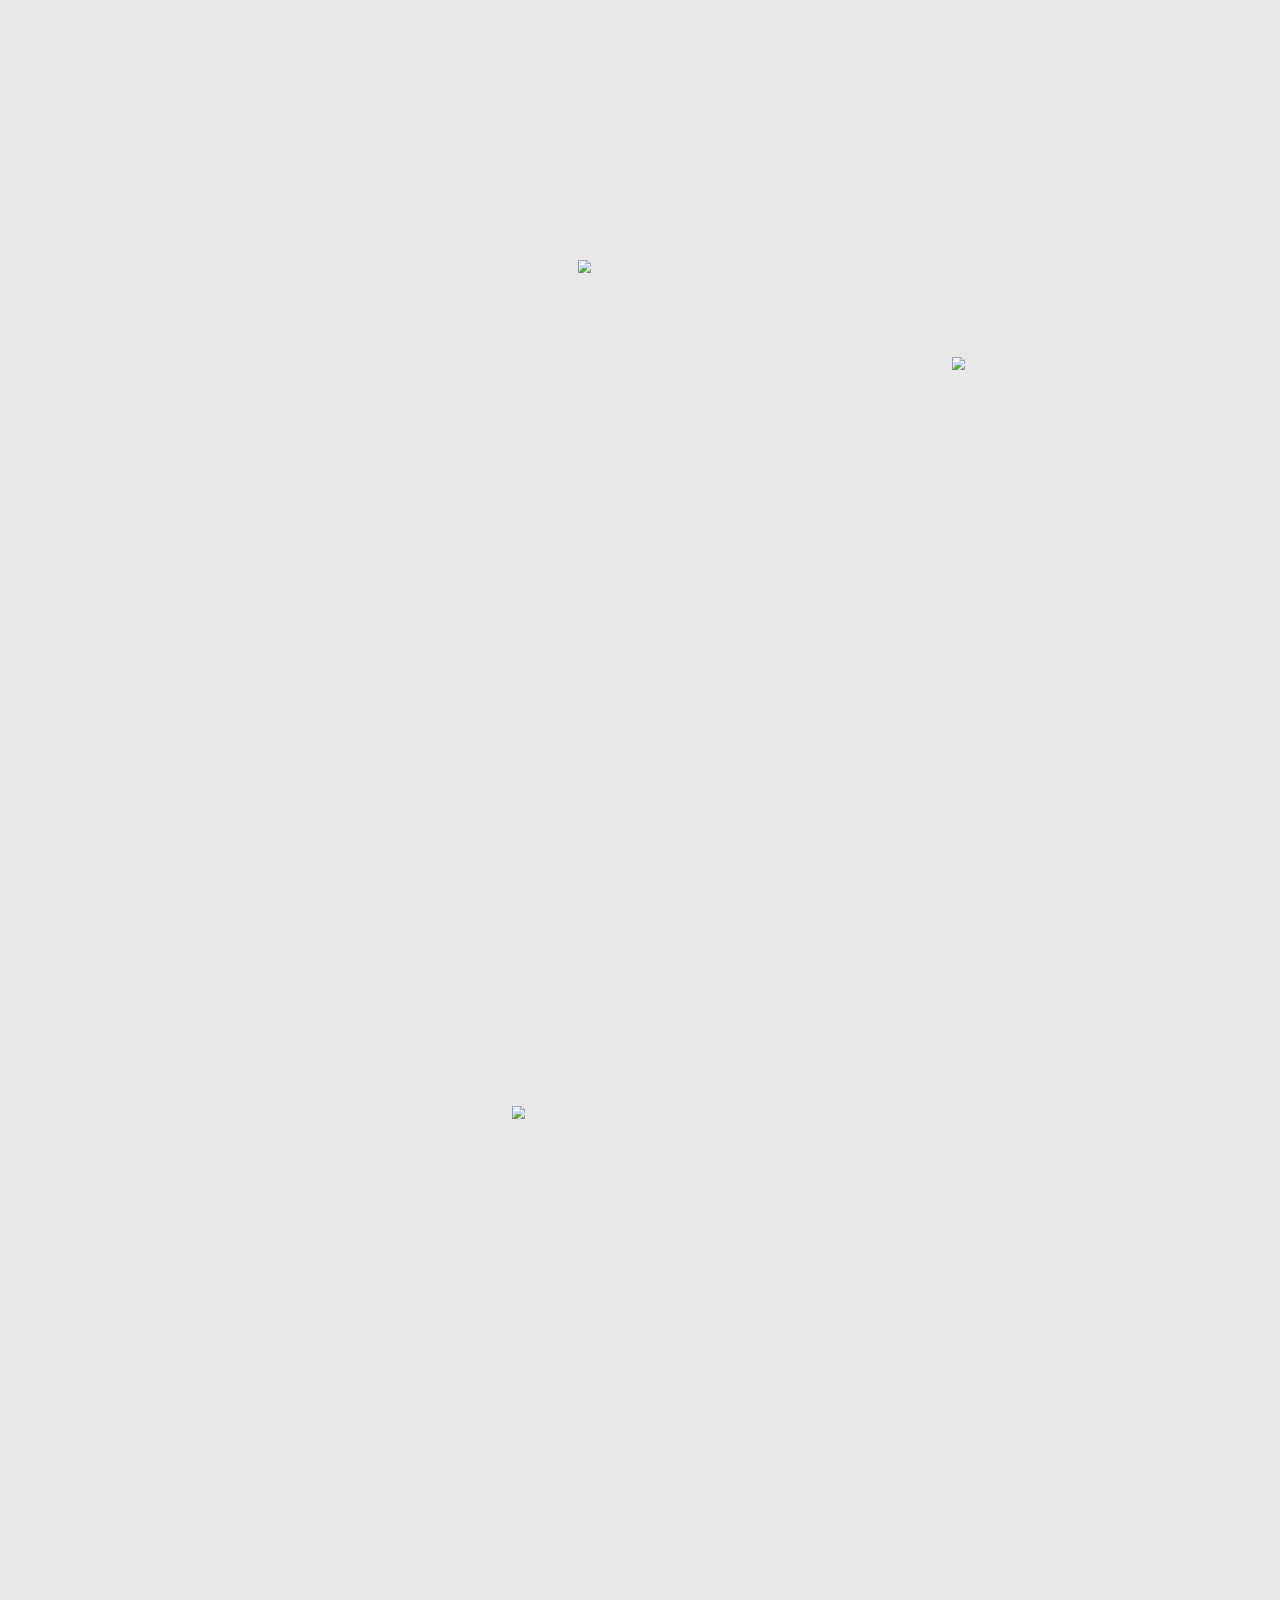
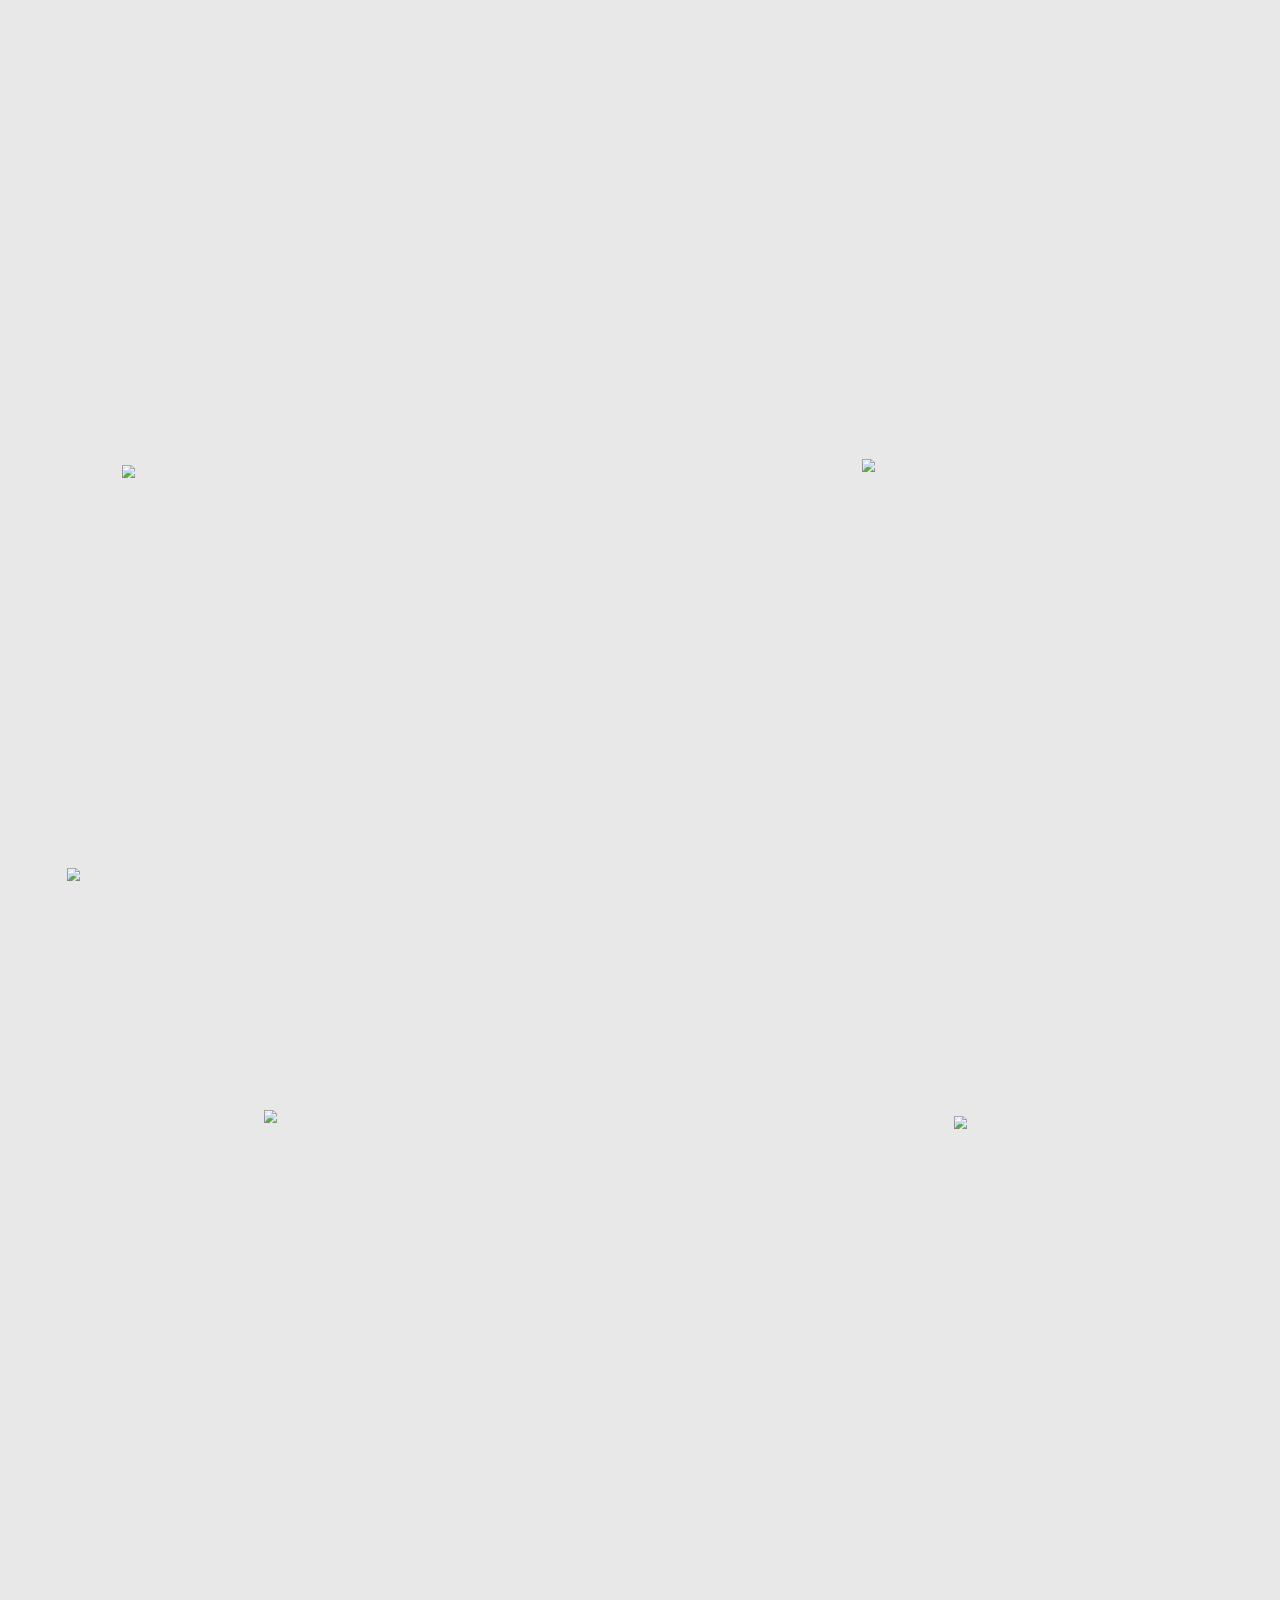
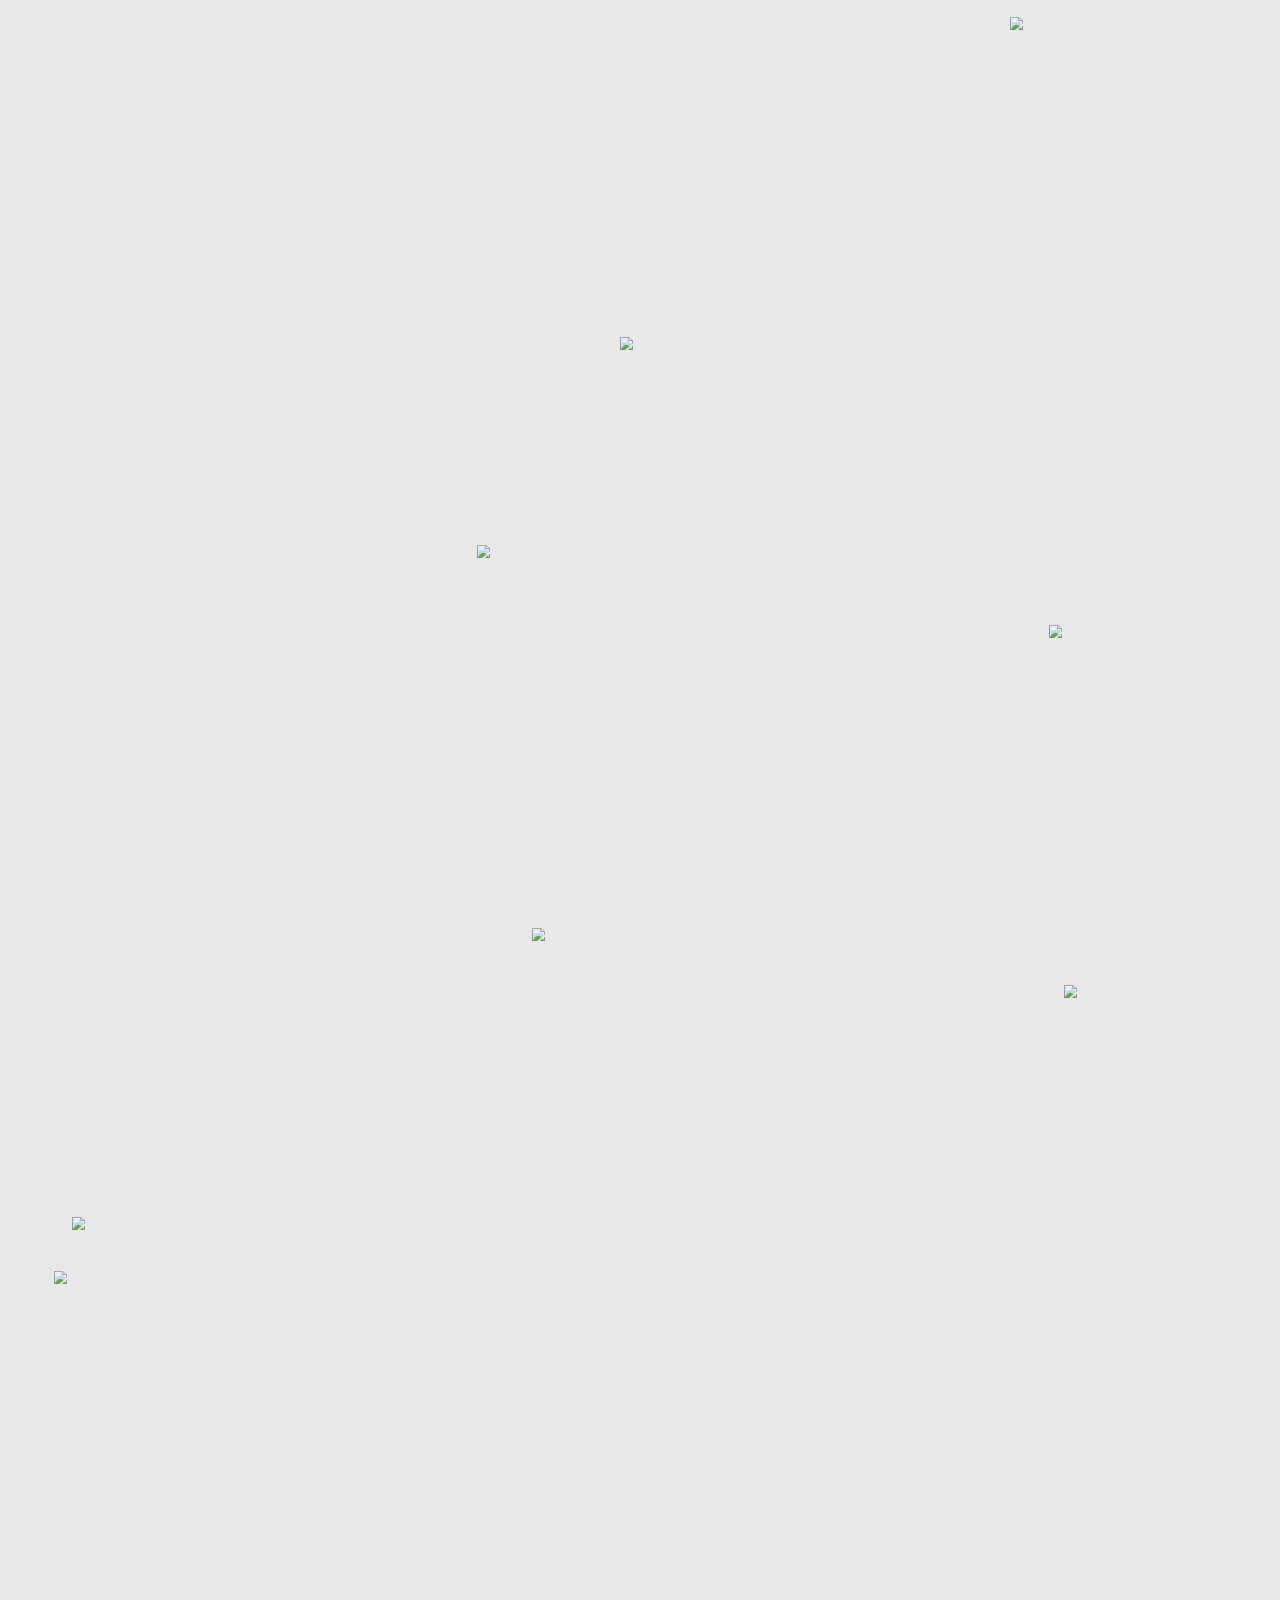
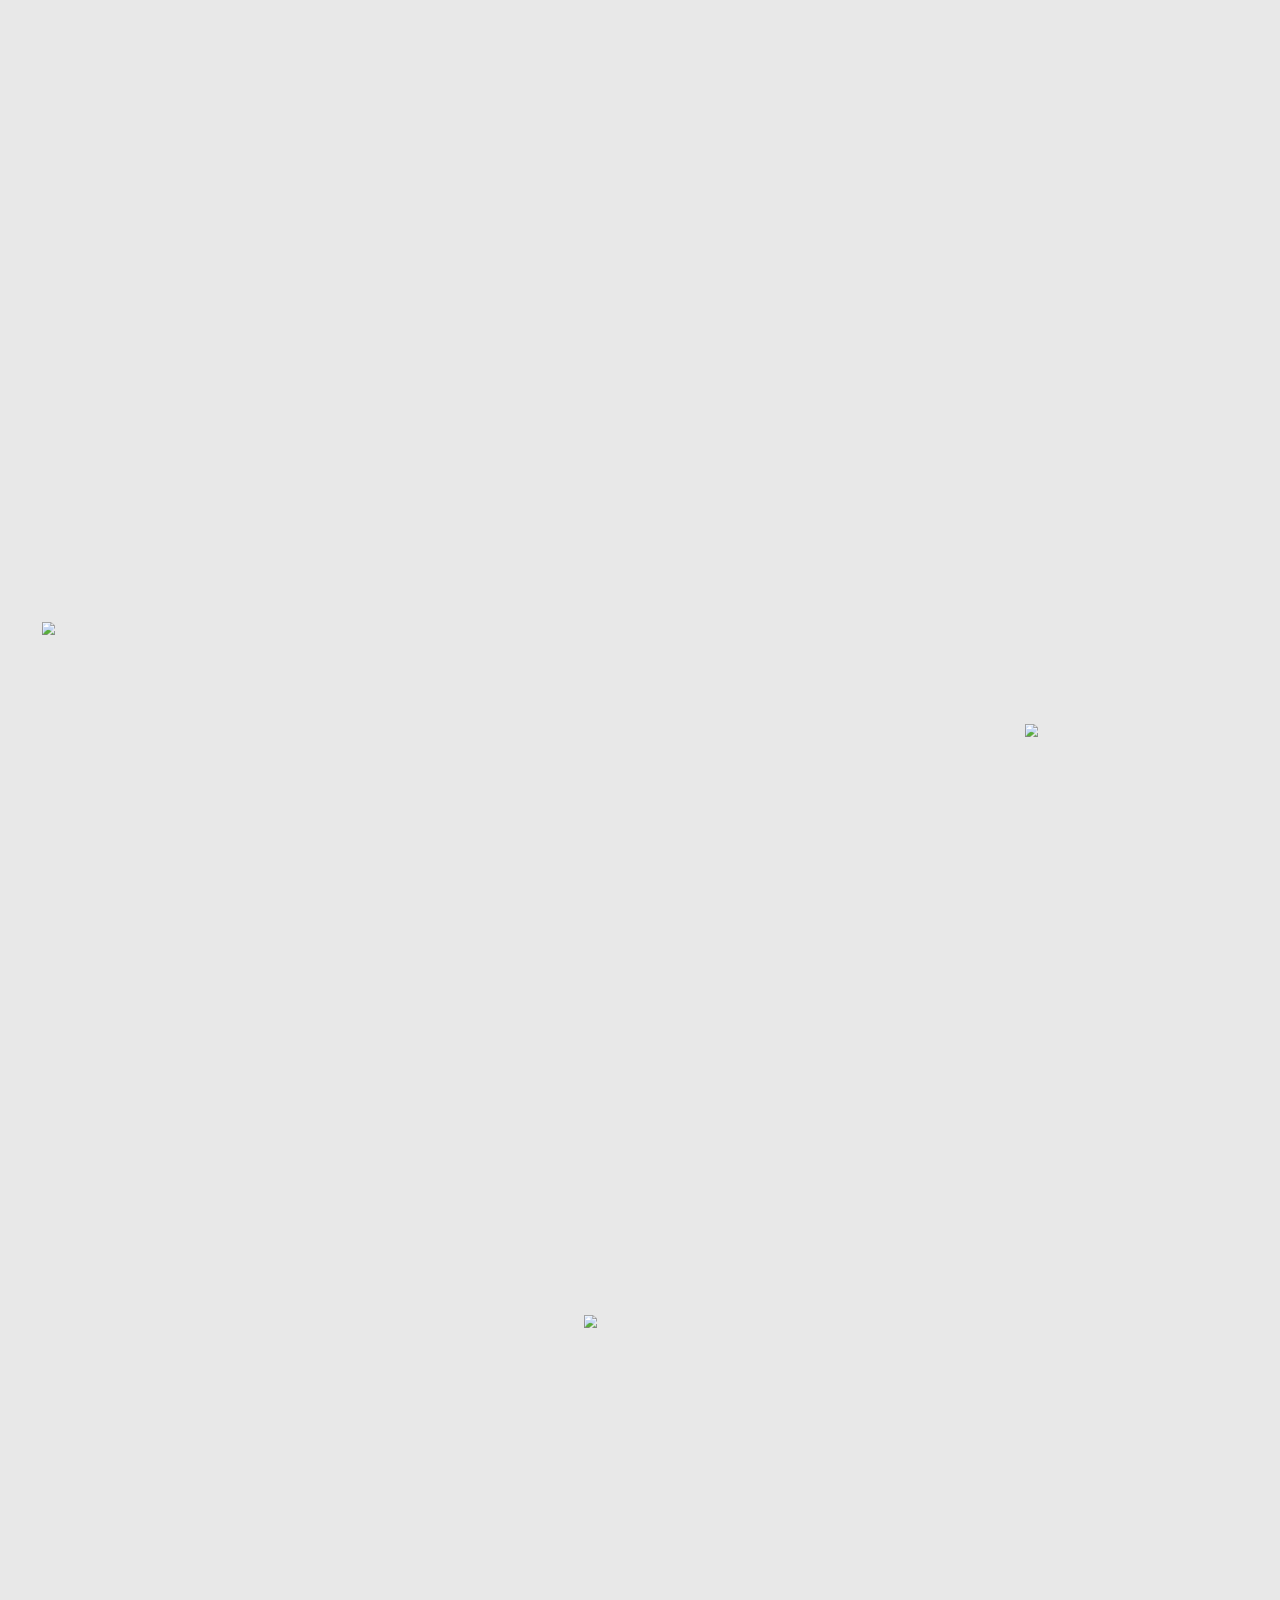
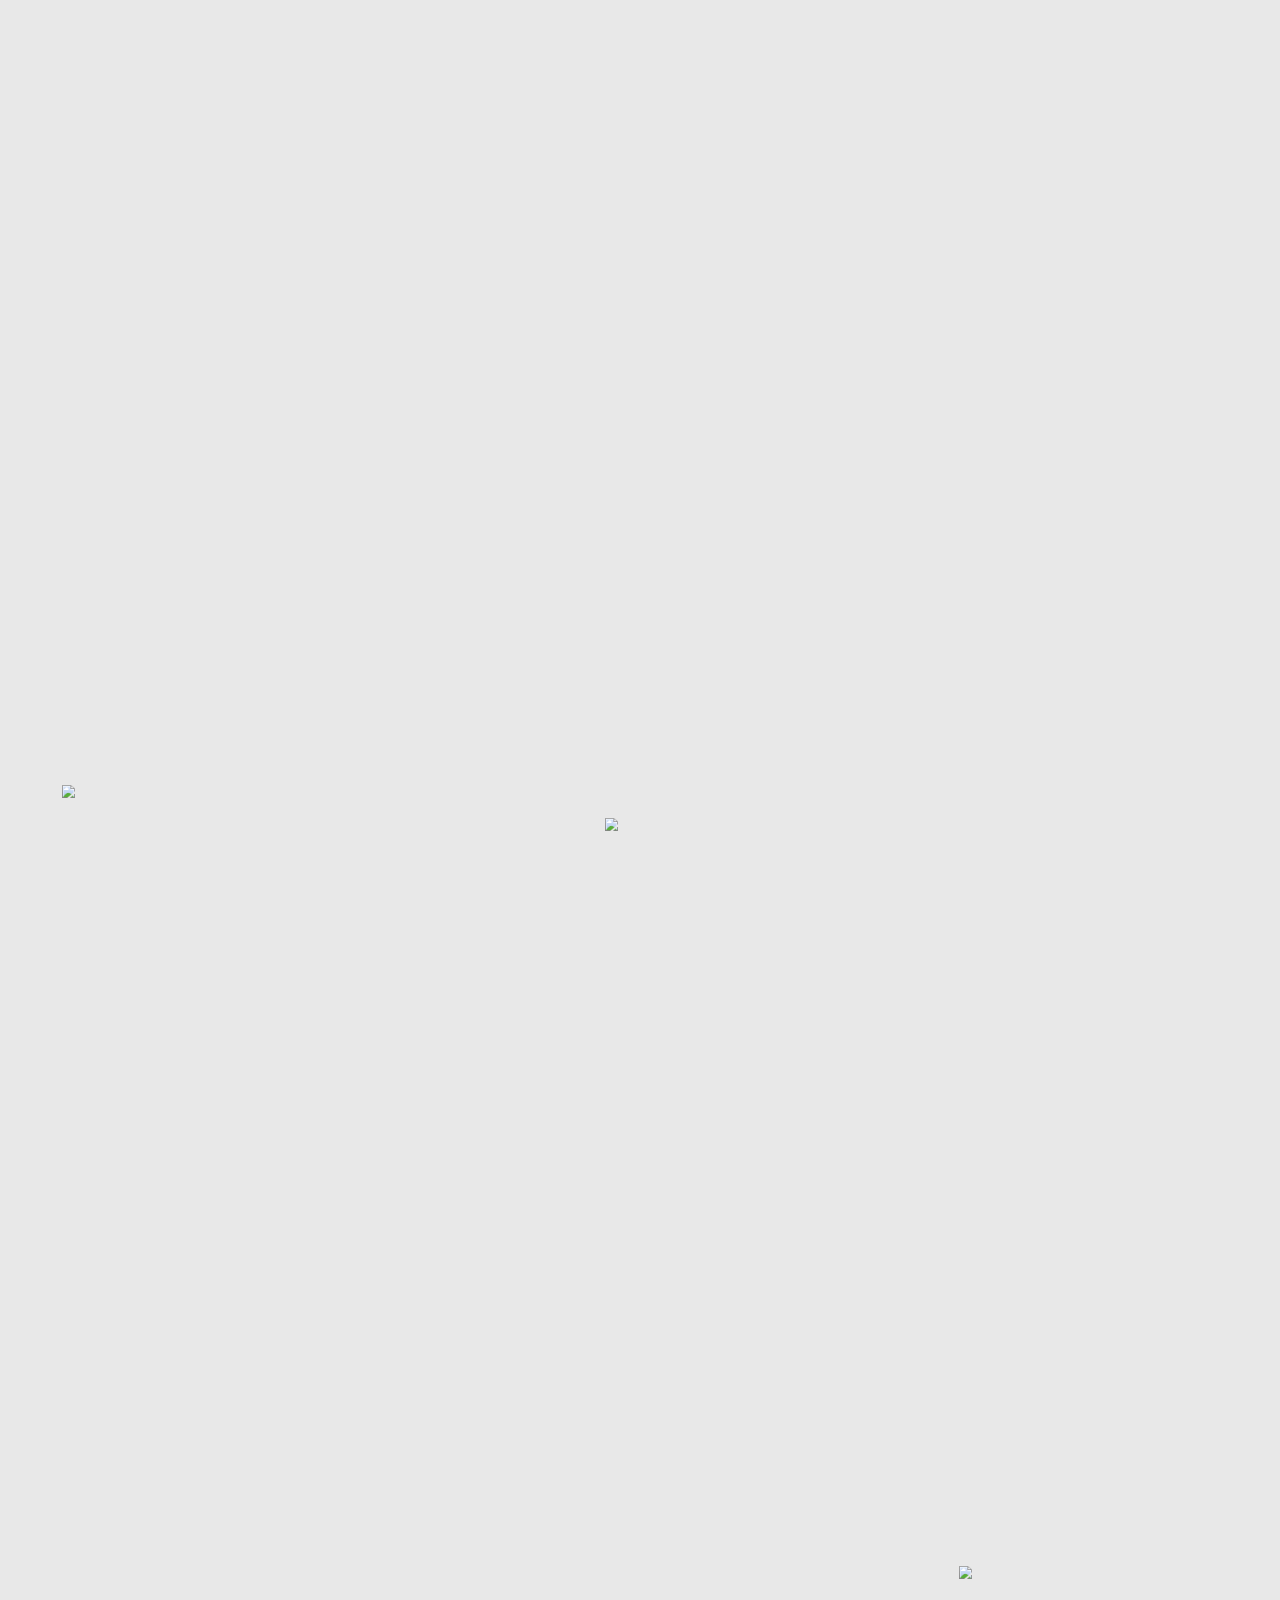
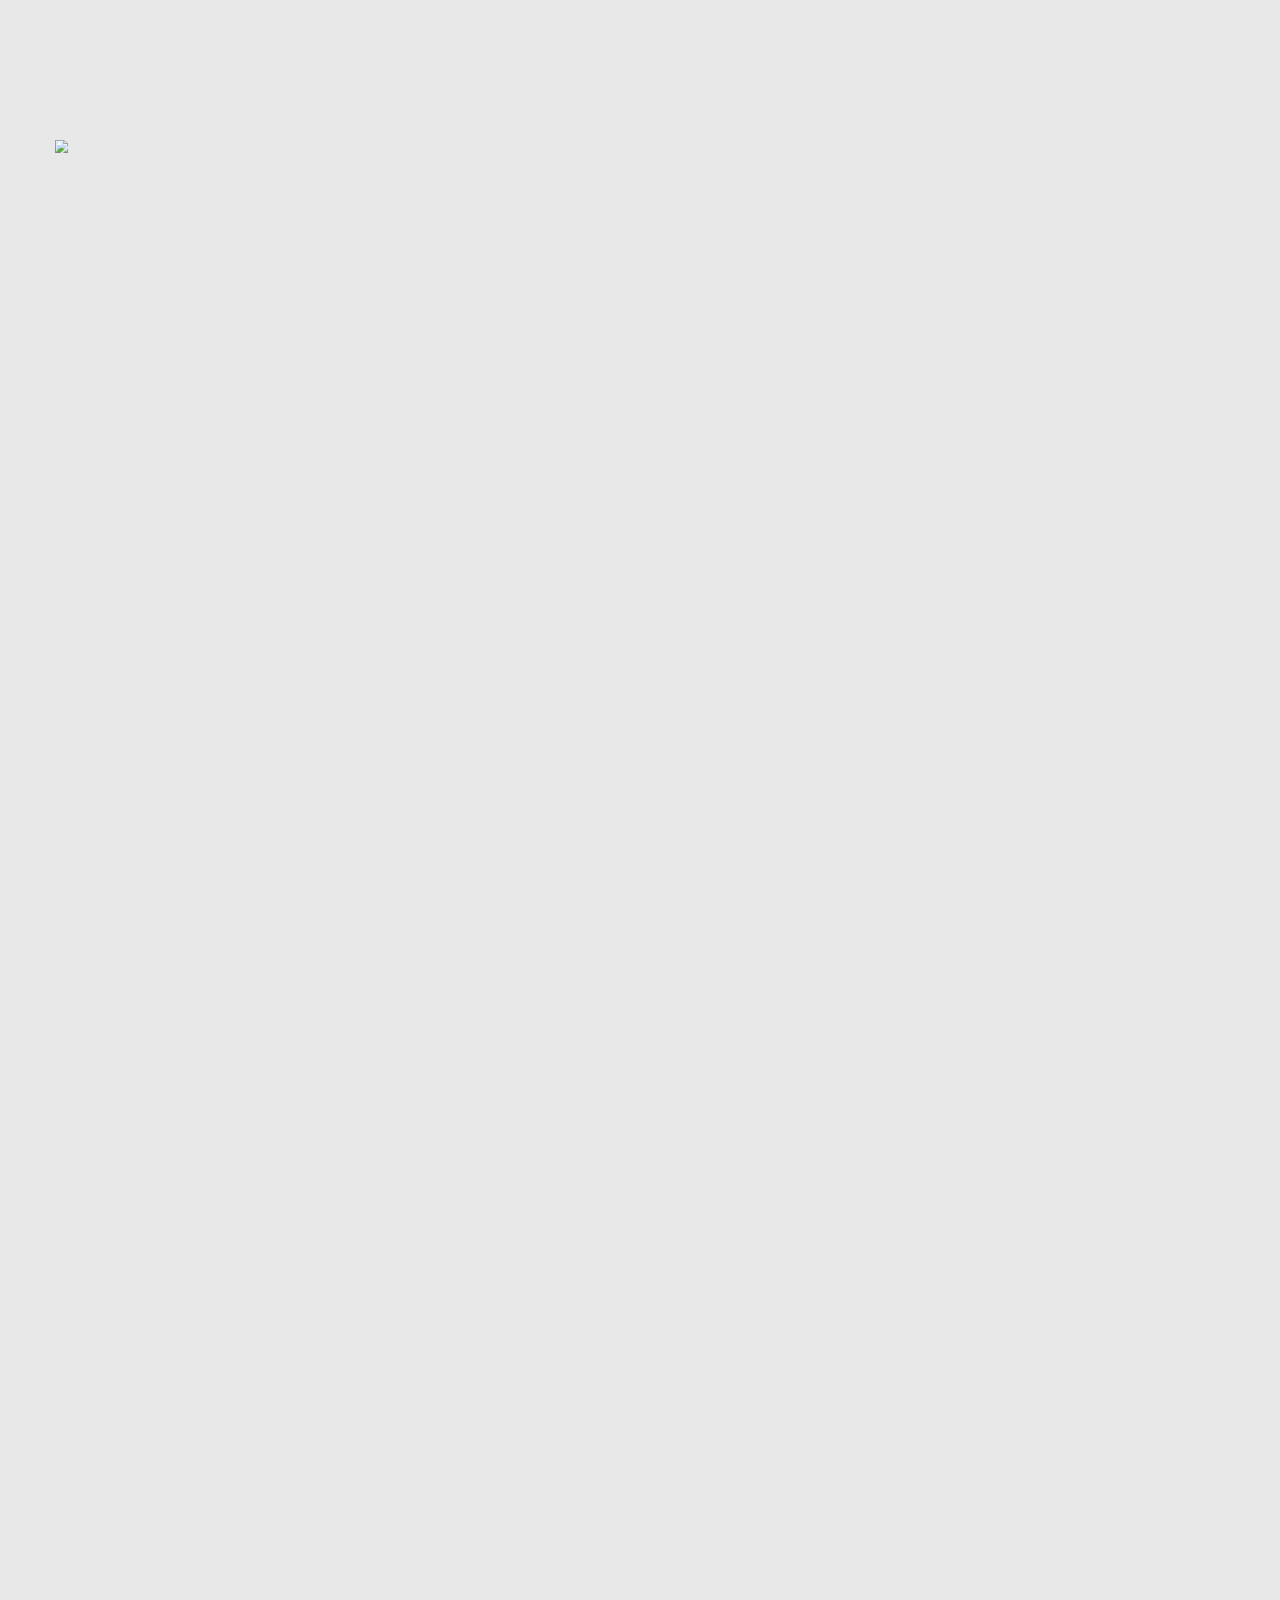
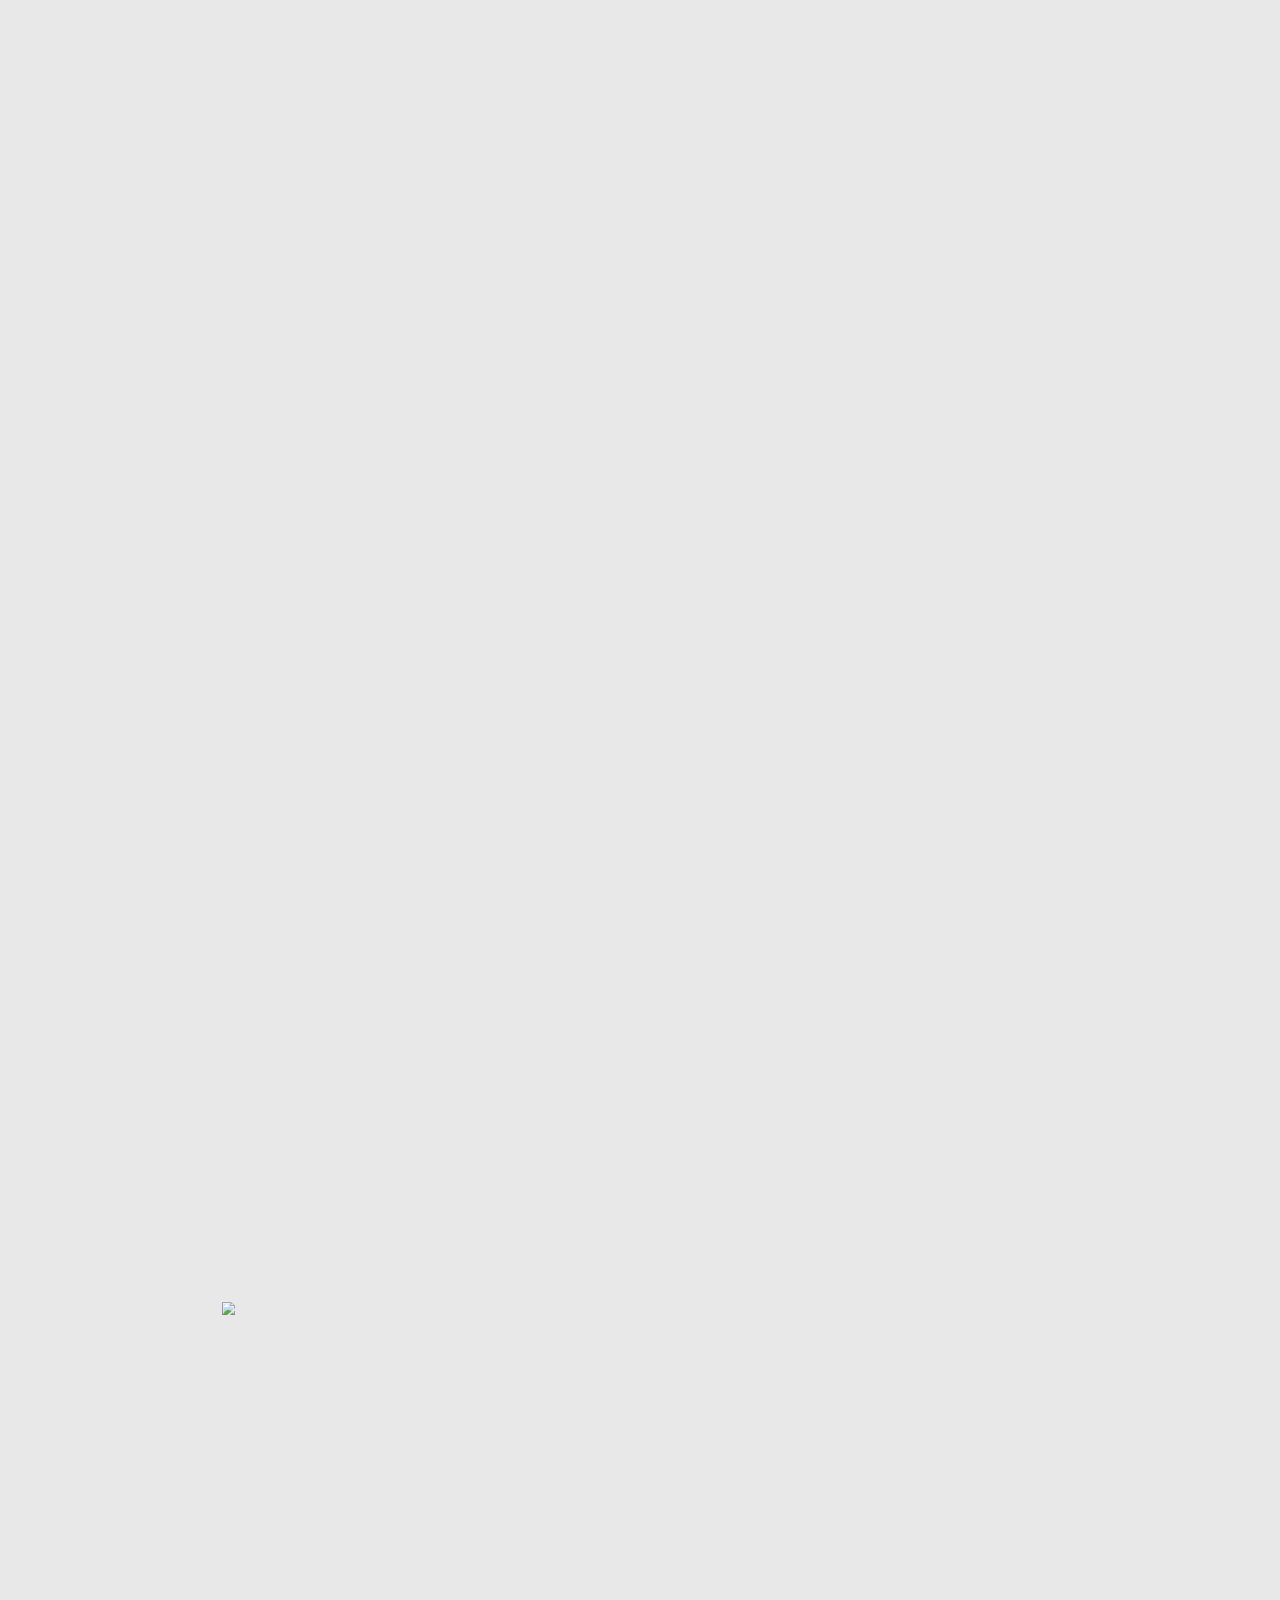
==== commit 80257d44: "Add files via upload" ====
--- a/forschung/index.html
+++ b/forschung/index.html
@@ -54,169 +54,96 @@
             <section class="forschung-stage" aria-label="Forschung Bildkomposition">
 
               <div class="research-backgrounds" aria-hidden="true">
-                <img
-                  class="research-background research-background--da"
-                  src="../images/DA.png"
-                  alt=""
-                  fetchpriority="high"
-                  loading="eager"
-                >
-
-                <img
-                  class="research-background research-background--db"
-                  src="../images/DB.png"
-                  alt=""
-                  loading="eager"
-                >
-
-                <img
-                  class="research-background research-background--dc"
-                  src="../images/DC.png"
-                  alt=""
-                  loading="lazy"
-                >
-
-                <img
-                  class="research-background research-background--dd"
-                  src="../images/DD.png"
-                  alt=""
-                  loading="lazy"
-                >
-
-                <img
-                  class="research-background research-background--de"
-                  src="../images/DE.png"
-                  alt=""
-                  loading="lazy"
-                >
-
-                <img
-                  class="research-background research-background--df"
-                  src="../images/DF.png"
-                  alt=""
-                  loading="lazy"
-                >
+                <img class="research-background research-background--da" src="../images/DA.png" alt="" fetchpriority="high" loading="eager">
+                <img class="research-background research-background--db" src="../images/DB.png" alt="" loading="eager">
+                <img class="research-background research-background--dc" src="../images/DC.png" alt="" loading="lazy">
+                <img class="research-background research-background--dd" src="../images/DD.png" alt="" loading="lazy">
+                <img class="research-background research-background--de" src="../images/DE.png" alt="" loading="lazy">
+                <img class="research-background research-background--df" src="../images/DF.png" alt="" loading="lazy">
               </div>
 
-              <img
-                class="research-image research-image--d1-1 reveal reveal-top-right"
-                src="../images/D1_1.png"
-                alt=""
-                loading="lazy"
-              >
+              <img class="research-image research-image--d1-1 reveal reveal-top-right" src="../images/D1_1.png" alt="" loading="lazy">
+              <img class="research-image research-image--d1-2 reveal reveal-fade" src="../images/D1_2.png" alt="" loading="lazy">
+              <img class="research-image research-image--d1-3 reveal reveal-top-right" src="../images/D1_3.png" alt="" loading="lazy">
+              <img class="research-image research-image--d1-4 reveal reveal-fade" src="../images/D1_4.png" alt="" loading="lazy">
 
-              <img
-                class="research-image research-image--d1-2 reveal reveal-fade"
-                src="../images/D1_2.png"
-                alt=""
-                loading="lazy"
-              >
+              <img class="research-image research-image--d2-1 reveal reveal-from-left" src="../images/D2_1.png" alt="" loading="lazy">
+              <img class="research-image research-image--d2-2 wiggle-hover" src="../images/D2_2.png" alt="" loading="lazy">
+              <img class="research-image research-image--d2-3 reveal reveal-from-left" src="../images/D2_3.png" alt="" loading="lazy">
+              <img class="research-image research-image--d2-4 reveal reveal-from-left reveal-delay-2" src="../images/D2_4.png" alt="" loading="lazy">
+              <img class="research-image research-image--d2-5 reveal reveal-top-left" src="../images/D2_5.png" alt="" loading="lazy">
+              <img class="research-image research-image--d2-6 reveal reveal-from-left" src="../images/D2_6.png" alt="" loading="lazy">
+              <img class="research-image research-image--d2-7 reveal reveal-from-left reveal-delay-2" src="../images/D2_7.png" alt="" loading="lazy">
 
-              <img
-                class="research-image research-image--d1-3 reveal reveal-top-right"
-                src="../images/D1_3.png"
-                alt=""
-                loading="lazy"
-              >
-
-              <img
-                class="research-image research-image--d1-4 reveal reveal-fade"
-                src="../images/D1_4.png"
-                alt=""
-                loading="lazy"
-              >
-
-              <img
-                class="research-image research-image--d2-1 reveal reveal-from-left"
-                src="../images/D2_1.png"
-                alt=""
-                loading="lazy"
-              >
-
-              <img
-                class="research-image research-image--d2-2 wiggle-hover"
-                src="../images/D2_2.png"
-                alt=""
-                loading="lazy"
-              >
-
-              <img
-                class="research-image research-image--d2-3 reveal reveal-from-left"
-                src="../images/D2_3.png"
-                alt=""
-                loading="lazy"
-              >
-
-              <img
-                class="research-image research-image--d2-4 reveal reveal-from-left reveal-delay-2"
-                src="../images/D2_4.png"
-                alt=""
-                loading="lazy"
-              >
-
-              <img
-                class="research-image research-image--d2-5 reveal reveal-top-left"
-                src="../images/D2_5.png"
-                alt=""
-                loading="lazy"
-              >
-
-              <img
-                class="research-image research-image--d2-6 reveal reveal-from-left"
-                src="../images/D2_6.png"
-                alt=""
-                loading="lazy"
-              >
-
-              <img
-                class="research-image research-image--d2-7 reveal reveal-from-left reveal-delay-2"
-                src="../images/D2_7.png"
-                alt=""
-                loading="lazy"
-              >
-
-              <img
-                class="research-image research-image--d3-1 reveal reveal-fade"
-                src="../images/D3_1.png"
-                alt=""
-                loading="lazy"
-              >
+              <img class="research-image research-image--d3-1 reveal reveal-fade" src="../images/D3_1.png" alt="" loading="lazy">
 
               <div class="research-module research-module--d3-2 reveal reveal-fade">
-                <img
-                  class="research-image research-image--d3-2 wiggle-hover"
-                  src="../images/D3_2.png"
-                  alt=""
-                  loading="lazy"
-                >
+                <img class="research-image research-image--d3-2 wiggle-hover" src="../images/D3_2.png" alt="" loading="lazy">
               </div>
 
               <div class="research-module research-module--d3-3 reveal reveal-fade">
-                <img
-                  class="research-image research-image--d3-3 wiggle-hover"
-                  src="../images/D3_3.png"
-                  alt=""
-                  loading="lazy"
-                >
+                <img class="research-image research-image--d3-3 wiggle-hover" src="../images/D3_3.png" alt="" loading="lazy">
               </div>
 
-              <img
-                class="research-image research-image--d3-4 reveal reveal-top-right"
-                src="../images/D3_4.png"
-                alt=""
-                loading="lazy"
-              >
+              <img class="research-image research-image--d3-4 reveal reveal-top-right" src="../images/D3_4.png" alt="" loading="lazy">
+
+              <img class="research-image research-image--d4-1 reveal reveal-fade" src="../images/D4_1.png" alt="" loading="lazy">
+              <img class="research-image research-image--d4-2 reveal reveal-fade" src="../images/D4_2.png" alt="" loading="lazy">
+              <img class="research-image research-image--d4-3 reveal reveal-fade" src="../images/D4_3.png" alt="" loading="lazy">
+              <img class="research-image research-image--d4-4 reveal reveal-down" src="../images/D4_4.png" alt="" loading="lazy">
+
+              <div class="research-module research-module--d4-5 reveal reveal-fade">
+                <img class="research-image research-image--d4-5 wiggle-hover" src="../images/D4_5.png" alt="" loading="lazy">
+              </div>
+
+              <div class="research-module research-module--d4-6 reveal reveal-fade">
+                <img class="research-image research-image--d4-6 wiggle-hover" src="../images/D4_6.png" alt="" loading="lazy">
+              </div>
+
+              <img class="research-image research-image--d4-7 reveal reveal-down" src="../images/D4_7.png" alt="" loading="lazy">
+
+              <img class="research-image research-image--d5-1 reveal reveal-down" src="../images/D5_1.png" alt="" loading="lazy">
+
+              <div class="research-module research-module--d5-2 reveal reveal-fade">
+                <img class="research-image research-image--d5-2 wiggle-hover" src="../images/D5_2.png" alt="" loading="lazy">
+              </div>
+
+              <img class="research-image research-image--d5-3 reveal reveal-from-right" src="../images/D5_3.png" alt="" loading="lazy">
+
+              <img class="research-image research-image--d6-1 reveal reveal-fade" src="../images/D6_1.png" alt="" loading="lazy">
+
+              <div class="research-module research-module--d6-2 reveal reveal-fade">
+                <img class="research-image research-image--d6-2 crazy-shake-hover" src="../images/D6_2.png" alt="" loading="lazy">
+              </div>
+
+              <img class="research-image research-image--d6-3 reveal reveal-fade" src="../images/D6_3.png" alt="" loading="lazy">
+              <img class="research-image research-image--d6-4 reveal reveal-fade" src="../images/D6_4.png" alt="" loading="lazy">
+              <img class="research-image research-image--d6-5 reveal reveal-bottom-right" src="../images/D6_5.png" alt="" loading="lazy">
+              <img class="research-image research-image--d6-6 reveal reveal-bottom-right" src="../images/D6_6.png" alt="" loading="lazy">
+              <img class="research-image research-image--d6-7 reveal reveal-from-left" src="../images/D6_7.png" alt="" loading="lazy">
+              <img class="research-image research-image--d6-8 reveal reveal-from-left" src="../images/D6_8.png" alt="" loading="lazy">
+              <img class="research-image research-image--d6-9 reveal reveal-from-left" src="../images/D6_9.png" alt="" loading="lazy">
+
+              <img class="research-image research-image--d7-1 reveal reveal-fade" src="../images/D7_1.png" alt="" loading="lazy">
+              <img class="research-image research-image--d7-2 reveal reveal-fade" src="../images/D7_2.png" alt="" loading="lazy">
+              <img class="research-image research-image--d7-3 reveal reveal-fade" src="../images/D7_3.png" alt="" loading="lazy">
+
+              <div class="research-module research-module--d7-4 reveal reveal-fade">
+                <img class="research-image research-image--d7-4 wiggle-hover" src="../images/D7_4.png" alt="" loading="lazy">
+              </div>
+
+              <img class="research-image research-image--d7-5 reveal reveal-fade" src="../images/D7_5.png" alt="" loading="lazy">
+              <img class="research-image research-image--d7-6 reveal reveal-fade" src="../images/D7_6.png" alt="" loading="lazy">
+
+              <div class="research-module research-module--d7-7 reveal reveal-top-right">
+                <img class="research-image research-image--d7-7 crazy-shake-hover" src="../images/D7_7.png" alt="" loading="lazy">
+              </div>
 
             </section>
           </main>
 
           <footer class="site-footer" aria-hidden="true">
-            <img
-              class="site-footer__image"
-              src="../images/footer_box.png"
-              alt=""
-              loading="lazy"
-            >
+            <img class="site-footer__image" src="../images/footer_box.png" alt="" loading="lazy">
           </footer>
 
         </div>
--- a/css/style.css
+++ b/css/style.css
@@ -84,18 +84,38 @@
 }
 
 .page-landing,
-.page-about {
+.page-about,
+.page-textilsystem,
+.page-forschung,
+.page-transformation,
+.page-aktivitaet {
   position: relative;
   width: var(--layout-width);
   background: var(--page-bg);
 }
 
 .page-landing {
-  height: var(--layout-height);
+  height: 3302px;
 }
 
 .page-about {
   height: 3231px;
+}
+
+.page-textilsystem {
+  height: 7878px;
+}
+
+.page-forschung {
+  height: 30430px;
+}
+
+.page-transformation {
+  height: 4441px;
+}
+
+.page-aktivitaet {
+  height: 10534px;
 }
 
 .site-header {
@@ -227,7 +247,11 @@
 }
 
 .landing-main,
-.about-main {
+.about-main,
+.textilsystem-main,
+.forschung-main,
+.transformation-main,
+.aktivitaet-main {
   position: relative;
   z-index: 1;
   width: var(--layout-width);
@@ -235,18 +259,38 @@
 }
 
 .landing-stage,
-.about-stage {
+.about-stage,
+.textilsystem-stage,
+.forschung-stage,
+.transformation-stage,
+.aktivitaet-stage {
   position: relative;
   width: var(--layout-width);
   overflow: hidden;
 }
 
 .landing-stage {
-  height: var(--layout-height);
+  height: 3302px;
 }
 
 .about-stage {
   height: 3231px;
+}
+
+.textilsystem-stage {
+  height: 7878px;
+}
+
+.forschung-stage {
+  height: 30430px;
+}
+
+.transformation-stage {
+  height: 4441px;
+}
+
+.aktivitaet-stage {
+  height: 10534px;
 }
 
 .stage-image,
@@ -255,10 +299,20 @@
 .stage-blend,
 .about-image,
 .about-module,
-.about-link {
+.about-link,
+.textil-image,
+.textil-module,
+.research-image,
+.research-module,
+.transformation-image,
+.transformation-module,
+.activity-image,
+.activity-module {
   position: absolute;
   display: block;
 }
+
+/* Landing */
 
 .stage-image--a1 {
   top: 0;
@@ -328,6 +382,8 @@
   background: transparent;
 }
 
+/* Footer */
+
 .site-footer {
   position: absolute;
   bottom: 0;
@@ -343,6 +399,8 @@
   height: 100px;
 }
 
+/* About */
+
 .about-image {
   display: block;
 }
@@ -493,227 +551,19 @@
   height: 117px;
 }
 
-.reveal {
-  opacity: 0;
-  will-change: transform, opacity;
-}
-
-.reveal.is-visible {
-  animation-duration: var(--reveal-duration);
-  animation-timing-function: var(--reveal-ease);
-  animation-fill-mode: forwards;
-}
-
-.page-about .reveal.is-visible {
-  animation-duration: var(--about-reveal-duration);
-}
-
-.reveal-fade.is-visible {
-  animation-name: revealFadeUp;
-}
-
-.reveal-up.is-visible {
-  animation-name: revealUp;
-}
-
-.reveal-down.is-visible {
-  animation-name: revealDown;
-}
-
-.reveal-right.is-visible {
-  animation-name: revealRight;
-}
-
-.reveal-diagonal.is-visible {
-  animation-name: revealDiagonal;
-}
-
-.reveal-delay-1.is-visible {
-  animation-delay: var(--reveal-delay-1);
-}
-
-.reveal-delay-2.is-visible {
-  animation-delay: var(--reveal-delay-2);
-}
-
-.reveal-delay-3.is-visible {
-  animation-delay: var(--reveal-delay-3);
-}
-
-.reveal-delay-4.is-visible {
-  animation-delay: var(--reveal-delay-4);
-}
-
-@keyframes revealFadeUp {
-  from {
-    opacity: 0;
-    transform: translate3d(0, 38px, 0);
-  }
-
-  to {
-    opacity: 1;
-    transform: translate3d(0, 0, 0);
-  }
-}
-
-@keyframes revealUp {
-  from {
-    opacity: 0;
-    transform: translate3d(0, 70px, 0);
-  }
-
-  to {
-    opacity: 1;
-    transform: translate3d(0, 0, 0);
-  }
-}
-
-@keyframes revealDown {
-  from {
-    opacity: 0;
-    transform: translate3d(0, -70px, 0);
-  }
-
-  to {
-    opacity: 1;
-    transform: translate3d(0, 0, 0);
-  }
-}
-
-@keyframes revealRight {
-  from {
-    opacity: 0;
-    transform: translate3d(-70px, 0, 0);
-  }
-
-  to {
-    opacity: 1;
-    transform: translate3d(0, 0, 0);
-  }
-}
-
-@keyframes revealDiagonal {
-  from {
-    opacity: 0;
-    transform: translate3d(48px, -48px, 0);
-  }
-
-  to {
-    opacity: 1;
-    transform: translate3d(0, 0, 0);
-  }
-}
-
-.playful-a5.is-visible {
-  animation: a5Entrance 1400ms cubic-bezier(0.2, 0.9, 0.2, 1) forwards;
-}
-
-@keyframes a5Entrance {
-  0% {
-    opacity: 0;
-    transform: translate3d(0, 60px, 0) rotate(-8deg) scale(0.92);
-  }
-
-  55% {
-    opacity: 1;
-    transform: translate3d(0, -8px, 0) rotate(3deg) scale(1.02);
-  }
-
-  100% {
-    opacity: 1;
-    transform: translate3d(0, 0, 0) rotate(0deg) scale(1);
-  }
-}
-
-.wiggle-hover {
-  transform-origin: center center;
-  will-change: transform;
-  transition: transform 180ms ease;
-}
-
-.wiggle-hover.is-wiggling {
-  animation: wiggleSoft 700ms ease-out 1;
-}
-
-@keyframes wiggleSoft {
-  0% {
-    transform: rotate(0deg);
-  }
-
-  20% {
-    transform: rotate(3deg);
-  }
-
-  40% {
-    transform: rotate(-2.5deg);
-  }
-
-  60% {
-    transform: rotate(1.5deg);
-  }
-
-  80% {
-    transform: rotate(-0.75deg);
-  }
-
-  100% {
-    transform: rotate(0deg);
-  }
-}
-
-.page-textilsystem,
-.page-forschung {
-  position: relative;
-  width: var(--layout-width);
-  background: var(--page-bg);
-}
-
-.page-textilsystem {
-  height: 7878px;
-}
-
-.page-forschung {
-  height: 30430px;
-}
-
-.textilsystem-main,
-.forschung-main {
-  position: relative;
-  z-index: 1;
-  width: var(--layout-width);
-  margin: 0 auto;
-}
-
-.textilsystem-stage,
-.forschung-stage {
-  position: relative;
-  width: var(--layout-width);
-  overflow: hidden;
-}
-
-.textilsystem-stage {
-  height: 7878px;
-}
-
-.forschung-stage {
-  height: 30430px;
-}
-
-.textil-image,
+/* Textilsystem */
+
 .textil-module,
-.research-image,
-.research-module {
-  position: absolute;
-  display: block;
-}
-
-.textil-module,
-.research-module {
-  will-change: transform, opacity;
+.research-module,
+.transformation-module,
+.activity-module {
+  will-change: opacity, transform;
 }
 
 .textil-module img,
-.research-module img {
+.research-module img,
+.transformation-module img,
+.activity-module img {
   position: static;
   width: 100%;
   height: 100%;
@@ -847,6 +697,8 @@
   height: 1661px;
 }
 
+/* Forschung – Backgrounds */
+
 .research-backgrounds {
   position: absolute;
   top: 0;
@@ -866,6 +718,8 @@
   z-index: 10;
 }
 
+/* Forschung – D1 bis D3 */
+
 .research-image--d1-1 {
   top: 3357px;
   left: 269px;
@@ -973,6 +827,372 @@
   height: 301px;
 }
 
+/* Forschung – D4 bis D7 */
+
+.research-image--d4-1 {
+  top: 10160px;
+  left: 754px;
+  width: 191px;
+  height: 179px;
+}
+
+.research-image--d4-2 {
+  top: 10413px;
+  left: 580px;
+  width: 81px;
+  height: 289px;
+}
+
+.research-image--d4-3 {
+  top: 10510px;
+  left: 1277px;
+  width: 208px;
+  height: 154px;
+}
+
+.research-image--d4-4 {
+  top: 10949px;
+  left: 1296px;
+  width: 229px;
+  height: 157px;
+}
+
+.research-module--d4-5 {
+  top: 11298px;
+  left: 65px;
+  z-index: 10;
+  width: 837px;
+  height: 920px;
+}
+
+.research-module--d4-6 {
+  top: 11232px;
+  left: 86px;
+  z-index: 11;
+  width: 483px;
+  height: 319px;
+}
+
+.research-image--d4-7 {
+  top: 10880px;
+  left: 647px;
+  width: 335px;
+  height: 413px;
+}
+
+.research-image--d5-1 {
+  top: 12457px;
+  left: 50px;
+  width: 1371px;
+  height: 372px;
+}
+
+.research-module--d5-2 {
+  top: 12581px;
+  left: 1248px;
+  z-index: 12;
+  width: 271px;
+  height: 239px;
+}
+
+.research-image--d5-3 {
+  top: 13302px;
+  left: 711px;
+  width: 823px;
+  height: 282px;
+}
+
+.research-image--d6-1 {
+  top: 14606px;
+  left: 74px;
+  width: 1472px;
+  height: 732px;
+}
+
+.research-module--d6-2 {
+  top: 14646px;
+  left: 736px;
+  z-index: 12;
+  width: 201px;
+  height: 173px;
+}
+
+.research-image--d6-3 {
+  top: 15770px;
+  left: 66px;
+  width: 260px;
+  height: 105px;
+}
+
+.research-image--d6-4 {
+  top: 15557px;
+  left: 1167px;
+  width: 282px;
+  height: 122px;
+}
+
+.research-image--d6-5 {
+  top: 19136px;
+  left: 269px;
+  width: 308px;
+  height: 195px;
+}
+
+.research-image--d6-6 {
+  top: 19753px;
+  left: 1152px;
+  width: 144px;
+  height: 113px;
+}
+
+.research-image--d6-7 {
+  top: 19922px;
+  left: 484px;
+  width: 278px;
+  height: 218px;
+}
+
+.research-image--d6-8 {
+  top: 20860px;
+  left: 422px;
+  width: 170px;
+  height: 76px;
+}
+
+.research-image--d6-9 {
+  top: 20857px;
+  left: 950px;
+  width: 271px;
+  height: 229px;
+}
+
+.research-image--d7-1 {
+  top: 23179px;
+  left: 965px;
+  width: 430px;
+  height: 311px;
+}
+
+.research-image--d7-2 {
+  top: 23721px;
+  left: 1074px;
+  width: 313px;
+  height: 198px;
+}
+
+.research-image--d7-3 {
+  top: 24813px;
+  left: 306px;
+  width: 382px;
+  height: 220px;
+}
+
+.research-module--d7-4 {
+  top: 24598px;
+  left: 947px;
+  z-index: 12;
+  width: 253px;
+  height: 375px;
+}
+
+.research-image--d7-5 {
+  top: 27288px;
+  left: 445px;
+  width: 148px;
+  height: 139px;
+}
+
+.research-image--d7-6 {
+  top: 27692px;
+  left: 75px;
+  width: 217px;
+  height: 195px;
+}
+
+.research-module--d7-7 {
+  top: 28101px;
+  left: 707px;
+  z-index: 12;
+  width: 233px;
+  height: 338px;
+}
+
+/* Transformation */
+
+.transformation-image--e1-1 {
+  top: 154px;
+  left: 124px;
+  z-index: 1;
+  width: 544px;
+  height: 1493px;
+}
+
+.transformation-image--e1-2 {
+  top: 127px;
+  left: 675px;
+  z-index: 2;
+  width: 885px;
+  height: 1176px;
+}
+
+.transformation-module--e1-3 {
+  top: 1679px;
+  left: 104px;
+  z-index: 3;
+  width: 834px;
+  height: 1109px;
+}
+
+.transformation-image--e1-4 {
+  top: 1423px;
+  left: 1028px;
+  z-index: 4;
+  width: 532px;
+  height: 1261px;
+}
+
+.transformation-image--e2-1 {
+  top: 2766px;
+  left: 124px;
+  z-index: 5;
+  width: 587px;
+  height: 261px;
+}
+
+.transformation-image--e2-2 {
+  top: 3101px;
+  left: 124px;
+  z-index: 6;
+  width: 840px;
+  height: 1121px;
+}
+
+.transformation-module--e2-3 {
+  top: 3101px;
+  left: 1096px;
+  z-index: 7;
+  width: 313px;
+  height: 345px;
+}
+
+.transformation-module--e2-4 {
+  top: 3552px;
+  left: 1111px;
+  z-index: 8;
+  width: 385px;
+  height: 320px;
+}
+
+.transformation-module--e2-5 {
+  top: 3803px;
+  left: 955px;
+  z-index: 9;
+  width: 381px;
+  height: 360px;
+}
+
+.page-transformation .reveal.is-visible {
+  animation-duration: 2200ms;
+}
+
+.transformation-reveal--fast.is-visible {
+  animation-duration: 1900ms !important;
+}
+
+.transformation-reveal--slow.is-visible {
+  animation-duration: 2900ms !important;
+}
+
+.transformation-reveal--delay-1.is-visible {
+  animation-delay: 170ms;
+}
+
+.transformation-reveal--delay-2.is-visible {
+  animation-delay: 180ms;
+}
+
+.transformation-sequence--1.is-visible {
+  animation-delay: 0ms;
+}
+
+.transformation-sequence--2.is-visible {
+  animation-delay: 170ms;
+}
+
+.transformation-sequence--3.is-visible {
+  animation-delay: 340ms;
+}
+
+.transformation-sequence--4.is-visible {
+  animation-delay: 510ms;
+}
+
+.transformation-sequence--5.is-visible {
+  animation-delay: 680ms;
+}
+
+/* Aktivität */
+
+.activity-backgrounds {
+  position: absolute;
+  top: 0;
+  left: 0;
+  z-index: 1;
+  width: 1560px;
+}
+
+.activity-background {
+  position: relative;
+  display: block;
+  width: 1560px;
+  height: auto;
+}
+
+.activity-module--f1 {
+  top: 206px;
+  left: 781px;
+  z-index: 10;
+  width: 696px;
+  height: 611px;
+}
+
+/* Reveal */
+
+.reveal {
+  opacity: 0;
+  will-change: transform, opacity;
+}
+
+.reveal.is-visible {
+  animation-duration: var(--reveal-duration);
+  animation-timing-function: var(--reveal-ease);
+  animation-fill-mode: forwards;
+}
+
+.page-about .reveal.is-visible {
+  animation-duration: var(--about-reveal-duration);
+}
+
+.reveal-fade.is-visible {
+  animation-name: revealFadeUp;
+}
+
+.reveal-up.is-visible {
+  animation-name: revealUp;
+}
+
+.reveal-down.is-visible {
+  animation-name: revealDown;
+}
+
+.reveal-right.is-visible {
+  animation-name: revealRight;
+}
+
+.reveal-diagonal.is-visible {
+  animation-name: revealDiagonal;
+}
+
 .reveal-from-right.is-visible {
   animation-name: revealFromRight;
 }
@@ -985,12 +1205,92 @@
   animation-name: revealBottomLeft;
 }
 
+.reveal-bottom-right.is-visible {
+  animation-name: revealBottomRight;
+}
+
 .reveal-top-right.is-visible {
   animation-name: revealTopRight;
 }
 
 .reveal-top-left.is-visible {
   animation-name: revealTopLeft;
+}
+
+.reveal-delay-1.is-visible {
+  animation-delay: var(--reveal-delay-1);
+}
+
+.reveal-delay-2.is-visible {
+  animation-delay: var(--reveal-delay-2);
+}
+
+.reveal-delay-3.is-visible {
+  animation-delay: var(--reveal-delay-3);
+}
+
+.reveal-delay-4.is-visible {
+  animation-delay: var(--reveal-delay-4);
+}
+
+@keyframes revealFadeUp {
+  from {
+    opacity: 0;
+    transform: translate3d(0, 38px, 0);
+  }
+
+  to {
+    opacity: 1;
+    transform: translate3d(0, 0, 0);
+  }
+}
+
+@keyframes revealUp {
+  from {
+    opacity: 0;
+    transform: translate3d(0, 70px, 0);
+  }
+
+  to {
+    opacity: 1;
+    transform: translate3d(0, 0, 0);
+  }
+}
+
+@keyframes revealDown {
+  from {
+    opacity: 0;
+    transform: translate3d(0, -70px, 0);
+  }
+
+  to {
+    opacity: 1;
+    transform: translate3d(0, 0, 0);
+  }
+}
+
+@keyframes revealRight {
+  from {
+    opacity: 0;
+    transform: translate3d(-70px, 0, 0);
+  }
+
+  to {
+    opacity: 1;
+    transform: translate3d(0, 0, 0);
+  }
+}
+
+@keyframes revealDiagonal {
+  from {
+    opacity: 0;
+    transform: translate3d(48px, -48px, 0);
+  }
+
+  to {
+    opacity: 1;
+    transform: translate3d(0, 0, 0);
+  }
 }
 
 @keyframes revealFromRight {
@@ -1029,6 +1329,18 @@
   }
 }
 
+@keyframes revealBottomRight {
+  from {
+    opacity: 0;
+    transform: translate3d(58px, 58px, 0);
+  }
+
+  to {
+    opacity: 1;
+    transform: translate3d(0, 0, 0);
+  }
+}
+
 @keyframes revealTopRight {
   from {
     opacity: 0;
@@ -1053,6 +1365,65 @@
   }
 }
 
+/* Landing hover */
+
+.playful-a5.is-visible {
+  animation: a5Entrance 1400ms cubic-bezier(0.2, 0.9, 0.2, 1) forwards;
+}
+
+@keyframes a5Entrance {
+  0% {
+    opacity: 0;
+    transform: translate3d(0, 60px, 0) rotate(-8deg) scale(0.92);
+  }
+
+  55% {
+    opacity: 1;
+    transform: translate3d(0, -8px, 0) rotate(3deg) scale(1.02);
+  }
+
+  100% {
+    opacity: 1;
+    transform: translate3d(0, 0, 0) rotate(0deg) scale(1);
+  }
+}
+
+.wiggle-hover {
+  transform-origin: center center;
+  will-change: transform;
+  transition: transform 180ms ease;
+}
+
+.wiggle-hover.is-wiggling {
+  animation: wiggleSoft 700ms ease-out 1;
+}
+
+@keyframes wiggleSoft {
+  0% {
+    transform: rotate(0deg);
+  }
+
+  20% {
+    transform: rotate(3deg);
+  }
+
+  40% {
+    transform: rotate(-2.5deg);
+  }
+
+  60% {
+    transform: rotate(1.5deg);
+  }
+
+  80% {
+    transform: rotate(-0.75deg);
+  }
+
+  100% {
+    transform: rotate(0deg);
+  }
+}
+
 .pointing-hover {
   transform-origin: center center;
   will-change: transform;
@@ -1078,6 +1449,84 @@
 
   70% {
     transform: translate3d(0, 18px, 0) rotate(1deg);
+  }
+
+  100% {
+    transform: translate3d(0, 0, 0) rotate(0deg);
+  }
+}
+
+.crazy-shake-hover {
+  transform-origin: center center;
+  will-change: transform;
+}
+
+.crazy-shake-hover.is-crazy-shaking {
+  animation: crazyShake 860ms cubic-bezier(0.25, 0.85, 0.25, 1) 1;
+}
+
+@keyframes crazyShake {
+  0% {
+    transform: translate3d(0, 0, 0) rotate(0deg) scale(1);
+  }
+
+  10% {
+    transform: translate3d(-10px, 3px, 0) rotate(-5deg) scale(1.02);
+  }
+
+  20% {
+    transform: translate3d(12px, -5px, 0) rotate(4deg) scale(0.98);
+  }
+
+  32% {
+    transform: translate3d(-14px, 7px, 0) rotate(-6deg) scale(1.03);
+  }
+
+  45% {
+    transform: translate3d(11px, -6px, 0) rotate(5deg) scale(0.98);
+  }
+
+  58% {
+    transform: translate3d(-8px, 4px, 0) rotate(-3.5deg) scale(1.02);
+  }
+
+  70% {
+    transform: translate3d(6px, -3px, 0) rotate(2.5deg) scale(0.99);
+  }
+
+  82% {
+    transform: translate3d(-3px, 2px, 0) rotate(-1deg) scale(1.01);
+  }
+
+  100% {
+    transform: translate3d(0, 0, 0) rotate(0deg) scale(1);
+  }
+}
+
+.pointing-diagonal-hover {
+  transform-origin: center center;
+  will-change: transform;
+}
+
+.pointing-diagonal-hover.is-pointing-diagonal {
+  animation: pointDiagonalUpRight 900ms cubic-bezier(0.2, 0.9, 0.2, 1) 1;
+}
+
+@keyframes pointDiagonalUpRight {
+  0% {
+    transform: translate3d(0, 0, 0) rotate(0deg);
+  }
+
+  25% {
+    transform: translate3d(18px, -18px, 0) rotate(2deg);
+  }
+
+  48% {
+    transform: translate3d(9px, -9px, 0) rotate(-1deg);
+  }
+
+  70% {
+    transform: translate3d(15px, -15px, 0) rotate(1deg);
   }
 
   100% {
@@ -1137,7 +1586,13 @@
   .textil-module,
   .research-image,
   .research-module,
-  .pointing-hover {
+  .pointing-hover,
+  .crazy-shake-hover,
+  .transformation-image,
+  .transformation-module,
+  .pointing-diagonal-hover,
+  .activity-module,
+  .activity-image {
     opacity: 1;
     transform: none !important;
     animation: none !important;
